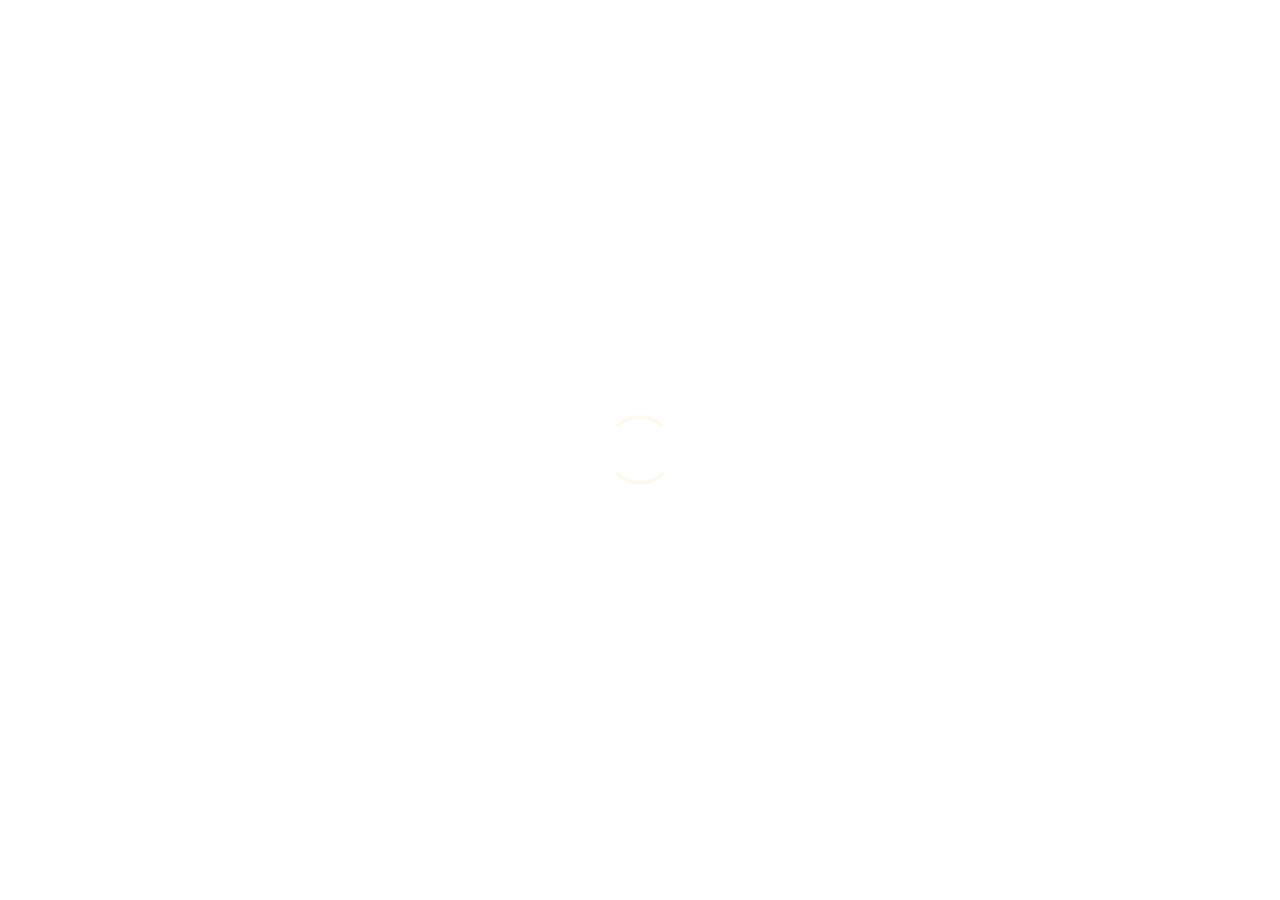
==== index.html @ d56acd65 "Update index.html" ====
<!DOCTYPE html>
<html lang="es">
   <head>
      <meta charset="utf-8" />
      <meta name="viewport" content="width=device-width, initial-scale=1, shrink-to-fit=no" />
      <title>Santiago Vanotti | Game Developer</title>
      <meta http-equiv="x-ua-compatible" content="ie=edge" />
      <meta name="robots" content="index, follow, max-image-preview:large, max-snippet:-1, max-video-preview:-1" />
      <meta name="googlebot" content="index, follow" />
      <meta name="description" content="Desarrollo aplicaciones y juegos con Unity, en Argentina." />
      <meta name="keywords" content="vanotti, developer, unity, piano trance, aomix" />
      <meta name="author" content="santiago.vanotti.com.ar" />
      <meta name="distribution" content="global" />
      <meta name="rating" content="general" />
      <meta property="og:locale" content="es-ES" />
      <!-- <meta property="og:locale:alternate" content="en_UK" /> -->
      <meta property="og:type" content="website" />
      <meta property="og:title" content="Santiago Vanotti | Game Developer" />
      <meta property="og:description" content="Desarrollo aplicaciones y juegos con Unity, desde Argentina." />
      <meta property="og:url" content="https://santiago.vanotti.com.ar/" />
      <meta property="og:site_name" content="Santiago Vanotti" />
      <meta property="og:image" content="https://santiago.vanotti.com.ar/assets/images/header/og-logo-512x512.png" />
      <meta property="og:image:alt" content="SV | Icon" />
      <meta property="og:image:width" content="512" />
      <meta property="og:image:height" content="512" />
      <meta property="og:image:type" content="image/png" />
      <meta property="twitter:title" content="Santiago Vanotti | Game Developer" />
      <meta property="twitter:description" content="Desarrollo aplicaciones y juegos con Unity, desde Argentina." />
      <meta property="twitter:image" content="https://santiago.vanotti.com.ar/assets/images/header/og-logo-512x512.png" />
      <meta name="twitter:card" content="summary_large_image" />
      <link rel="canonical" href="https://www.santiago.vanotti.com.ar/" />
      <link rel="apple-touch-icon" sizes="180x180" href="/apple-touch-icon.png" />
      <link rel="icon" type="image/png" sizes="32x32" href="/favicon-32x32.png" />
      <link rel="icon" type="image/png" sizes="16x16" href="/favicon-16x16.png" />
      <!-- <link rel="manifest" href="/site.webmanifest"> -->
      <link rel="mask-icon" href="/safari-pinned-tab.svg" color="#5bbad5" />
      <meta name="msapplication-TileColor" content="#ffffff" />
      <meta name="theme-color" content="#ffffff" />
      <!-- Google Font: Lato -->
      <link href="https://fonts.googleapis.com/css?family=Lato:400,100,100italic,300,300italic,400italic,700,700italic,900,900italic&subset=latin,latin-ext" rel="stylesheet" type="text/css" />
      <!-- FontAwesome -->
      <link rel="stylesheet" href="assets/plugins/font-awesome/css/fontawesome.min.css" />
      <link rel="stylesheet" href="assets/plugins/font-awesome/css/brands.min.css" />
      <!-- Nivo Lightbox-->
      <link rel="stylesheet" href="assets/plugins/nivo-lightbox/nivo-lightbox.css" />
      <link rel="stylesheet" href="assets/plugins/nivo-lightbox/themes/default/default.css" />
      <!-- Main CSS -->
      <link rel="stylesheet" href="assets/css/main.css" />
      <!-- Themes -->
      <link rel="stylesheet" href="assets/css/themes.light.css" />
      <!--<link rel="stylesheet" href="assets/css/themes.dark.css">-->
      <!-- Custom CSS -->
      <!--<link rel="stylesheet" href="assets/css/custom.css">-->
      <!-- jQuery -->
      <script src="assets/js/jquery.min.js"></script>
      <!-- dense.js (Retina plugin) -->
      <script src="assets/js/dense.js"></script>
      <!-- Nivo Lightbox -->
      <script src="assets/plugins/nivo-lightbox/nivo-lightbox.min.js"></script>
      <!-- ScrollReveal -->
      <script src="assets/js/scrollreveal.min.js"></script>
      <!-- Main JS -->
      <script src="assets/js/main.js"></script>
   </head>
   <body>
      <div class="c-preloader js-preloader">
         <div class="c-preloader__spinner t-preloader__spinner"></div>
      </div>
      <div class="c-main-container js-main-container">
         <!-- ################################ -->
         <!-- ############ HEADER ############ -->
         <!-- ################################ -->
         <section class="o-section o-section--header t-section t-section--header">
            <div class="c-header">
               <div class="o-section__header-bg t-section__header"></div>
               <div class="o-section__content-bg t-section__content"></div>
               <div class="o-container">
                  <div class="o-section__container">
                     <header class="o-section__header c-header__header t-section__header">
                        <div class="c-header__inner-header">
                           <div class="c-header__avatar">
                              <div class="a-header c-avatar">
                                 <!-- <img class="c-avatar__img" src="assets/images/header/avatar.png" alt=""> -->
                              </div>
                              <!-- /c-avatar -->
                           </div>
                           <!-- /c-header-avatar -->
                        </div>
                        <!-- /c-header__inner-header -->
                     </header>
                     <!-- /o-section__header -->
                     <div class="o-section__content c-header__content t-section__content">
                        <div class="c-header__inner-content">
                           <div class="c-header__top">
                              <div class="c-header__brand">
                                 <div class="c-brand">
                                    <h1 class="c-brand__title t-title">
                                       <span class="c-brand__sizer">
                                          <span class="a-header c-brand__first-word t-title__first-word">
                                          santiago vanotti
                                          </span>
                                          <span class="a-header c-brand__second-word t-title__second-word">
                                             <!-- santiago -->
                                          </span>
                                       </span>
                                    </h1>
                                    <h2 class="a-header c-brand__sub-title t-sub-title">
                                       <span class="c-brand__sizer">
                                          desarrollador de aplicaciones y videojuegos
                                          <!--<br>&amp;</br>-->
                                       </span>
                                    </h2>
                                 </div>
                                 <!-- /c-brand -->
                              </div>
                              <!-- /c-header__brand -->
                              <ul class="c-header__social-buttons c-social-buttons">
                                 <li class="a-header">
                                    <a href="https://www.instagram.com/_santiago.v/" target="_blank" class="c-social-button t-social-button">
                                    <i class="fab fa-lg fa-instagram"></i>
                                    </a>
                                 </li>
                                 <!-- <li class="a-header"> -->
                                 <!-- <a href="https://www.deviantart.com/chessdg" target="_blank" class="c-social-button  t-social-button"> -->
                                 <!-- <i class="fab  fa-lg  fa-deviantart"></i> -->
                                 <!-- </a> -->
                                 <!-- </li> -->
                                 <li class="a-header">
                                    <a href="https://discordapp.com/users/206995415294279684" target="_blank" class="c-social-button  t-social-button">
                                    <i class="fab  fa-lg  fa-discord"></i>
                                    </a>
                                 </li>
                                 <li class="a-header">
                                    <a href="https://wa.me/+5491123874528" target="_blank" class="c-social-button t-social-button">
                                    <i class="fab fa-lg fa-whatsapp"></i>
                                    </a>
                                 </li>
                              </ul>
                              <!-- /c-header__social-buttons -->
                           </div>
                           <!-- /c-header__top -->
                           <div class="c-header__contact">
                              <hr class="a-header c-header__contact-divider" />
                              <div class="o-grid">
                                 <div class="o-grid__col-md-3 o-grid__col-sm-6">
                                    <div class="a-header o-content">
                                       <div class="o-content__body">
                                          <h4>Ubicación</h4>
                                          <address>
                                             Argentina, Buenos Aires
                                          </address>
                                       </div>
                                    </div>
                                    <!-- /o-content -->
                                 </div>
                                 <!-- /o-grid__col -->
                                 <div class="o-grid__col-md-3 o-grid__col-sm-6">
                                    <div class="a-header o-content">
                                       <div class="o-content__body">
                                          <h4>Tel</h4>
                                          <p>
                                             +54-911-23874528
                                          </p>
                                       </div>
                                    </div>
                                    <!-- /o-content -->
                                 </div>
                                 <!-- /o-grid__col -->
                                 <div class="o-grid__col-md-3 o-grid__col-sm-6">
                                    <div class="a-header o-content">
                                       <div class="o-content__body">
                                          <a href="https://santiago.vanotti.com.ar" target="_blank" class="t-link-container">
                                             <h4>Web</h4>
                                             <p>
                                                <span class="t-link-container__item--blended">
                                                santiago.vanotti.com.ar
                                                </span>
                                             </p>
                                          </a>
                                          <!-- /o-link-container -->
                                       </div>
                                    </div>
                                    <!-- /o-content -->
                                 </div>
                                 <!-- /o-grid__col -->
                                 <div class="o-grid__col-md-3 o-grid__col-sm-6">
                                    <div class="a-header o-content">
                                       <div class="o-content__body">
                                          <a href="mailto:santiago@vanotti.com.ar" target="_blank" class="t-link-container">
                                             <h4>Correo</h4>
                                             <p>
                                                <span class="t-link-container__item--blended">
                                                santiago@vanotti.com.ar
                                                </span>
                                             </p>
                                          </a>
                                          <!-- /o-link-container -->
                                       </div>
                                    </div>
                                    <!-- /o-content -->
                                 </div>
                                 <!-- /o-grid__col -->
                              </div>
                              <!-- /o-grid -->
                           </div>
                           <!-- /c-header__contact -->
                        </div>
                        <!-- /c-header__inner-content -->
                     </div>
                     <!-- /o-section__content -->
                  </div>
                  <!-- /o-section__container -->
               </div>
               <!-- /o-container -->
            </div>
            <!-- /c-header -->
         </section>
         <!-- /o-section -->
         <!-- ################################ -->
         <!-- ############ INTRO ############# -->
         <!-- ################################ -->
         <section class="o-section  t-section  ">
            <div class="o-section__header-bg  t-section__header"></div>
            <div class="o-section__content-bg  t-section__content"></div>
            <div class="o-container">
               <div class="o-section__container">
                  <header class="o-section__header  t-section__header">
                     <div class="o-content">
                        <h2 class="o-section__heading">
                           SOBRE MI
                        </h2>
                        <div class="o-content__body  o-section__description">
                           <!-- What I am all about. -->
                        </div>
                     </div>
                  </header>
                  <!-- /o-section__header -->
                  <div class="o-section__content  t-section__content  ">
                     <div class="o-content">
                        <div class="c-intro">
                           <div class="o-content__body">
                              <p>
                                 Hola, soy Santiago Vanotti, un apasionado desarrollador de videojuegos y aplicaciones con sede en Buenos Aires, Argentina. Con experiencia en Unity y Photoshop, he creado y lanzado varios juegos móviles y aplicaciones VR. Mi trayectoria incluye proyectos destacados como unos juegos propios de Musica para smartphones. Además, he trabajado en desarrollos para empresas reconocidas como Carolina Herrera y Warner Bros. Mi formación en Diseño y Programación de Videojuegos en Da Vinci y UTN respalda mi habilidad para ofrecer soluciones creativas y efectivas en el desarrollo de software interactivo.
                              </p>
                           </div>
                        </div>
                     </div>
                  </div>
                  <!-- /o-section__content -->
               </div>
               <!-- /o-section__container -->
            </div>
            <!-- /o-container -->
         </section>
         <!-- /o-section -->
         <!-- /o-section -->
         <!-- ################################ -->
         <!-- ########## JUEGOS PUBLICADOS ########### -->
         <!-- ################################ -->
         <section class="o-section t-section">
            <div class="o-section__header-bg t-section__header"></div>
            <div class="o-section__content-bg t-section__content"></div>
            <div class="o-container">
               <div class="o-section__container">
                  <header class="o-section__header t-section__header">
                     <div class="o-content">
                        <h2 class="o-section__heading">
                           Juegos Publicados
                        </h2>
                        <div class="o-content__body o-section__description"></div>
                     </div>
                  </header>
                  <!-- /o-section__header -->
                  <div class="o-section__content t-section__content u-pb-0">
                     <div class="a-experience-timeline c-timeline t-border-color">
                        <div class="c-timeline__item">
                           <div class="c-timeline__point t-timeline__point t-primary-bg"></div>
                           <div class="o-content">
                              <div class="o-grid">
                                 <div class="o-grid__col-md-5">
                                    <div class="c-work__timeframe">
                                       Junio 2023
                                    </div>
                                    <h3 class="c-work__heading">
                                       PIANO TRANCE
                                    </h3>
                                    <h4 class="c-work__title">
                                       Juego mobile
                                    </h4>
                                    <div class="c-work__location">
                                       CABA - Flores.
                                    </div>
                                 </div>
                                 <div class="o-grid__col-md-7">
                                    <p>
                                       Juego rítmico 2D con música psytrance, disponible en Android. Es una versión mejorada de mi anterior juego AOMIX. Música y diseño renovados, y varias optimizaciones. Link:
                                       <a href="https://play.google.com/store/apps/details?id=com.PIANOTRANCE.PIANOTRANCE">Google Play</a>.
                                    </p>
                                 </div>
                              </div>
                           </div>
                        </div>
                        <div class="c-timeline__item">
                           <div class="c-timeline__point t-timeline__point t-primary-bg"></div>
                           <div class="o-content">
                              <div class="o-grid">
                                 <div class="o-grid__col-md-5">
                                    <div class="c-work__timeframe">
                                       Noviembre 2022
                                    </div>
                                    <h3 class="c-work__heading">
                                       AOMIX
                                    </h3>
                                    <h4 class="c-work__title">
                                       Juego mobile
                                    </h4>
                                    <div class="c-work__location">
                                       CABA - Flores.
                                    </div>
                                 </div>
                                 <div class="o-grid__col-md-7">
                                    <p>
                                       Juego rítmico 2D, con música medieval, hecho en Unity para Android. Trabajé en la idea, programacón, diseño de interfaces, web, marketing, y publicación en Google Play.
                                       Link: <a href="https://play.google.com/store/apps/details?id=com.AOMIX.AOMIX">Google Play</a>. Web: <a href="https://www.aomix.com.ar/">https://aomix.com.ar</a>.
                                    </p>
                                 </div>
                              </div>
                           </div>
                        </div>
                     </div>
                     <!-- /c-timeline -->
                  </div>
                  <!-- /o-section__content -->
               </div>
               <!-- /o-section__container -->
            </div>
            <!-- /o-container -->
         </section>
         <!-- ################################ -->
         <!-- ########## EXPERIENCE ########## -->
         <!-- ################################ -->
         <section class="o-section t-section">
            <div class="o-section__header-bg t-section__header"></div>
            <div class="o-section__content-bg t-section__content"></div>
            <div class="o-container">
               <div class="o-section__container">
                  <header class="o-section__header t-section__header">
                     <div class="o-content">
                        <h2 class="o-section__heading">
                           Experiencia
                        </h2>
                        <div class="o-content__body o-section__description"></div>
                     </div>
                  </header>
                  <!-- /o-section__header -->
                  <div class="o-section__content t-section__content u-pb-0 u-pt-0">
                     <div class="a-experience-timeline c-timeline t-border-color o-section__full-top-space">
                        <div class="c-timeline__item">
                           <div class="c-timeline__point t-timeline__point t-primary-bg"></div>
                           <div class="o-content">
                              <div class="o-grid">
                                 <div class="o-grid__col-md-5">
                                    <div class="c-work__timeframe">
                                       Diciembre 2023
                                    </div>
                                    <h3 class="c-work__heading">
                                       JUEGO 2D FREELANCE
                                    </h3>
                                    <h4 class="c-work__title">
                                       Memotest 2D para Disney
                                    </h4>
                                    <div class="c-work__location">
                                       CABA - Flores.
                                    </div>
                                 </div>
                                 <div class="o-grid__col-md-7">
                                    <p>
                                       Desarrollé para Disney, Wish, un juego de Memotest, para touchscreen, fué presentado en el shopping Abasto. Ver Gameplay completo <a href="https://www.youtube.com/watch?v=9Fo3-Jys6Jk">acá</a>.
                                    </p>
                                 </div>
                              </div>
                           </div>
                        </div>
                        <div class="c-timeline__item">
                           <div class="c-timeline__point t-timeline__point t-primary-bg"></div>
                           <div class="o-content">
                              <div class="o-grid">
                                 <div class="o-grid__col-md-5">
                                    <div class="c-work__timeframe">
                                       Septiembre 2023
                                    </div>
                                    <h3 class="c-work__heading">
                                       APP VR FREELANCE
                                    </h3>
                                    <h4 class="c-work__title">
                                       App VR para SLB
                                    </h4>
                                    <div class="c-work__location">
                                       CABA - Flores.
                                    </div>
                                 </div>
                                 <div class="o-grid__col-md-7">
                                    <p>
                                       Desarrollé para SLB, la mayor empresa del mundo de servicios a yacimientos petroleros, una app VR para Oculus Quest, consiste en una maqueta con sus maquinarias, donde se pueden ver videos de sus servicios en VR.
                                       <a href="https://www.youtube.com/watch?v=JcttfKfRYfs">Link</a> al video.
                                    </p>
                                 </div>
                              </div>
                           </div>
                        </div>
                        <div class="c-timeline__item">
                           <div class="c-timeline__point t-timeline__point t-primary-bg"></div>
                           <div class="o-content">
                              <div class="o-grid">
                                 <div class="o-grid__col-md-5">
                                    <div class="c-work__timeframe">
                                       Mayo 2023
                                    </div>
                                    <h3 class="c-work__heading">
                                       JUEGO VR FREELANCE
                                    </h3>
                                    <h4 class="c-work__title">
                                       Juego VR para Carolina Herrera
                                    </h4>
                                    <div class="c-work__location">
                                       CABA - Flores.
                                    </div>
                                 </div>
                                 <div class="o-grid__col-md-7">
                                    <p>
                                       Desarrollé para Carolina Herrera, un juego VR para Oculus Quest, en Unity, consiste en una maratón, donde se esquivan obstaculos y recolectan productos de 212.
                                       <a href="https://www.youtube.com/watch?v=ovBTQ6eleVM">Link</a> al video. La campaña fue seleccionada en las 5 mejores de la
                                       <a href="https://www.merca20.com/las-cinco-mejores-campanas-de-la-semana/">semana</a>. Ver el gameplay completo <a href="https://www.youtube.com/watch?v=wncVCpNfVeQ">acá</a>.
                                    </p>
                                 </div>
                              </div>
                           </div>
                        </div>
                        <!-- <div class="c-timeline__item"> -->
                        <!-- <div class="c-timeline__point t-timeline__point t-primary-bg"></div> -->
                        <!-- <div class="o-content"> -->
                        <!-- <div class="o-grid"> -->
                        <!-- <div class="o-grid__col-md-5"> -->
                        <!-- <div class="c-work__timeframe"> -->
                        <!-- 2019 -->
                        <!-- </div> -->
                        <!-- <h3 class="c-work__heading"> -->
                        <!-- APP VR FREELANCE -->
                        <!-- </h3> -->
                        <!-- <h4 class="c-work__title"> -->
                        <!-- App VR para el Ministerio de Educación -->
                        <!-- </h4> -->
                        <!-- <div class="c-work__location"> -->
                        <!-- Online. -->
                        <!-- </div> -->
                        <!-- </div> -->
                        <!-- <div class="o-grid__col-md-7"> -->
                        <!-- <p> -->
                        <!-- Realicé una app para la universidad Tres de Febrero y el Ministerio de Educación, se trata de una -->
                        <!-- <a href="https://babilonialiteraria.com.ar/cuentos-argentinos-en-360/">aplicación</a> VR híbrida para smartphones, que descarga y reproduce videos 360°. La aplicación fue presentada en la -->
                        <!-- Féria del Libro. -->
                        <!-- </p> -->
                        <!-- </div> -->
                        <!-- </div> -->
                        <!-- </div> -->
                        <!-- </div> -->
                        <div class="c-timeline__item">
                           <div class="c-timeline__point t-timeline__point t-primary-bg"></div>
                           <div class="o-content">
                              <div class="o-grid">
                                 <div class="o-grid__col-md-5">
                                    <div class="c-work__timeframe">
                                       2017 &ndash; 2019
                                    </div>
                                    <h3 class="c-work__heading">
                                       5SEIS
                                    </h3>
                                    <h4 class="c-work__title">
                                       Programador de apps & games
                                    </h4>
                                    <div class="c-work__location">
                                       CABA - Villa Crespo.
                                    </div>
                                 </div>
                                 <div class="o-grid__col-md-7">
                                    <p>
                                       Trabajé en tareas de desarrollo de software para Android, IOS, VR y más, combinando distintas tecnologías para proyectos interactivos con la audiencia, en eventos como Comic Con, Argentina
                                       Game Show, la Noche de los Lápices y más. También participé en la creación de la web de la empresa.
                                    </p>
                                 </div>
                              </div>
                              <!-- /o-grid -->
                           </div>
                           <!-- /o-content -->
                        </div>
                     </div>
                     <!-- /c-timeline -->
                  </div>
                  <!-- /o-section__content -->
               </div>
               <!-- /o-section__container -->
            </div>
            <!-- /o-container -->
         </section>
         <!-- /o-section -->
         <!-- ################################ -->
         <!-- ########### EDUCATION ########## -->
         <!-- ################################ -->
         <section class="o-section t-section">
            <div class="o-section__header-bg t-section__header"></div>
            <div class="o-section__content-bg t-section__content"></div>
            <div class="o-container">
               <div class="o-section__container">
                  <header class="o-section__header t-section__header">
                     <div class="o-content">
                        <h2 class="o-section__heading">
                           Educación
                        </h2>
                        <div class="o-content__body o-section__description">
                           <!-- a -->
                        </div>
                     </div>
                  </header>
                  <!-- /o-section__header -->
                  <div class="o-section__content t-section__content u-pt-0">
                     <div class="o-content">
                        <div class="a-education-timeline c-timeline t-border-color o-section__full-top-space">
                           <div class="c-timeline__end t-border-color"></div>
                           <div class="c-timeline__item">
                              <div class="c-timeline__point t-timeline__point t-primary-bg"></div>
                              <div class="o-content">
                                 <div class="o-grid">
                                    <div class="o-grid__col-md-5">
                                       <div class="c-work__timeframe">
                                          2018
                                       </div>
                                       <h3 class="c-work__heading">
                                          UTN
                                       </h3>
                                       <h4 class="c-work__title">
                                          Diseño de Videojuegos (curso)
                                       </h4>
                                       <div class="c-work__location">
                                          CABA, Balvanera
                                       </div>
                                    </div>
                                    <div class="o-grid__col-md-7">
                                       <p>
                                          Taller de desarrollo de videojuegos de 8 meses. Para el proyecto final, desarrollé en equipo un videojuego para IOS y Android.
                                       </p>
                                    </div>
                                 </div>
                                 <!-- /o-grid -->
                              </div>
                              <!-- /o-content -->
                           </div>
                           <!-- /c-timeline__item -->
                           <div class="c-timeline__item">
                              <div class="c-timeline__point t-timeline__point t-primary-bg"></div>
                              <div class="o-content">
                                 <div class="o-grid">
                                    <div class="o-grid__col-md-5">
                                       <div class="c-work__timeframe">
                                          2014 &ndash; 2016
                                       </div>
                                       <h3 class="c-work__heading">
                                          Da Vinci
                                       </h3>
                                       <h4 class="c-work__title">
                                          Diseño y Programación de Videojuegos (Carrera)
                                       </h4>
                                       <div class="c-work__location">
                                          CABA, San Cristóbal
                                       </div>
                                    </div>
                                    <div class="o-grid__col-md-7">
                                       <p>
                                          Completé los primeros 2 años en <a href="https://davinci.edu.ar">Da Vinci</a>, aquí trabajé con animación 2D y 3D, guión, manipulación de imagen y sonido, game design, programación y
                                          realidad virtual.
                                       </p>
                                    </div>
                                 </div>
                                 <!-- /o-grid -->
                              </div>
                              <!-- /o-content -->
                           </div>
                           <!-- /c-timeline__item -->
                           <div class="c-timeline__item">
                              <div class="c-timeline__point t-timeline__point t-primary-bg"></div>
                              <div class="o-content">
                                 <div class="o-grid">
                                    <div class="o-grid__col-md-5">
                                       <div class="c-work__timeframe">
                                          2012
                                       </div>
                                       <h3 class="c-work__heading">
                                          WEB
                                       </h3>
                                       <h4 class="c-work__title">
                                          Diseño y Programación web (Curso particular)
                                       </h4>
                                       <div class="c-work__location">
                                          CABA, Caballito
                                       </div>
                                    </div>
                                    <div class="o-grid__col-md-7">
                                       <p>Curso de diseño y programación web profesional de 60 horas, con el profesor <a href="https://gastonlasarte.com/">Gastón Lasarte</a>.</p>
                                    </div>
                                 </div>
                                 <!-- /o-grid -->
                              </div>
                              <!-- /o-content -->
                           </div>
                           <!-- /c-timeline__item -->
                        </div>
                        <!-- /c-timeline -->
                     </div>
                     <!-- /o-content -->
                  </div>
                  <!-- /o-section__content -->
               </div>
               <!-- /o-section__container -->
            </div>
            <!-- /o-container -->
         </section>
         <!-- ################################ -->
         <!-- ############ SKILLS ############ -->
         <!-- ################################ -->
         <section class="o-section t-section">
            <div class="o-section__header-bg t-section__header"></div>
            <div class="o-section__content-bg t-section__content"></div>
            <div class="o-container">
               <div class="o-section__container">
                  <header class="o-section__header t-section__header">
                     <div class="o-content">
                        <h2 class="o-section__heading">
                           Habilidades
                        </h2>
                        <div class="o-content__body o-section__description"></div>
                     </div>
                  </header>
                  <!-- /o-section__header -->
                  <div class="o-section__content t-section__content">
                     <div class="o-grid">
                        <div class="o-grid__col-sm-6">
                           <div class="o-content">
                              <div class="o-media o-media--block">
                                 <div class="o-media__figure">
                                    <div class="c-number t-primary-color">85<small>%</small></div>
                                 </div>
                                 <div class="o-media__body">
                                    <h3>Unity</h3>
                                 </div>
                              </div>
                              <div class="c-progress-bar o-content__body t-border-color-bg u-mt-text">
                                 <div class="a-progress-bar c-progress-bar__filler t-primary-bg" data-percent="85"></div>
                              </div>
                           </div>
                        </div>
                        <!-- /o-grid__col -->
                        <div class="o-grid__col-sm-6">
                           <div class="o-content">
                              <div class="o-media o-media--block">
                                 <div class="o-media__figure">
                                    <div class="c-number t-primary-color">85<small>%</small></div>
                                 </div>
                                 <div class="o-media__body">
                                    <h3>Photoshop</h3>
                                 </div>
                              </div>
                              <div class="c-progress-bar o-content__body t-border-color-bg u-mt-text">
                                 <div class="a-progress-bar c-progress-bar__filler t-primary-bg" data-percent="85"></div>
                              </div>
                           </div>
                        </div>
                        <!-- /o-grid__col -->
                        <div class="o-grid__col-sm-6">
                           <div class="o-content">
                              <div class="o-media o-media--block">
                                 <div class="o-media__figure">
                                    <div class="c-number t-primary-color">70<small>%</small></div>
                                 </div>
                                 <div class="o-media__body">
                                    <h3>Premiere Pro</h3>
                                 </div>
                              </div>
                              <div class="c-progress-bar o-content__body t-border-color-bg u-mt-text">
                                 <div class="a-progress-bar c-progress-bar__filler t-primary-bg" data-percent="70"></div>
                              </div>
                           </div>
                        </div>
                        <!-- /o-grid__col -->
                        <div class="o-grid__col-sm-6">
                           <div class="o-content">
                              <div class="o-media o-media--block">
                                 <div class="o-media__figure">
                                    <div class="c-number t-primary-color">80<small>%</small></div>
                                 </div>
                                 <div class="o-media__body">
                                    <h3>Illustrator</h3>
                                 </div>
                              </div>
                              <div class="c-progress-bar o-content__body t-border-color-bg u-mt-text">
                                 <div class="a-progress-bar c-progress-bar__filler t-primary-bg" data-percent="80"></div>
                              </div>
                           </div>
                        </div>
                        <!-- /o-grid__col -->
                        <div class="o-grid__col-sm-6">
                           <div class="o-content">
                              <div class="o-media o-media--block">
                                 <div class="o-media__figure">
                                    <div class="c-number t-primary-color">75<small>%</small></div>
                                 </div>
                                 <div class="o-media__body">
                                    <h3>Github</h3>
                                 </div>
                              </div>
                              <div class="c-progress-bar o-content__body t-border-color-bg u-mt-text">
                                 <div class="a-progress-bar c-progress-bar__filler t-primary-bg" data-percent="75"></div>
                              </div>
                           </div>
                        </div>
                        <div class="o-grid__col-sm-6">
                           <div class="o-content">
                              <div class="o-media o-media--block">
                                 <div class="o-media__figure">
                                    <div class="c-number t-primary-color">80<small>%</small></div>
                                 </div>
                                 <div class="o-media__body">
                                    <h3>HTML/CSS</h3>
                                 </div>
                              </div>
                              <div class="c-progress-bar o-content__body t-border-color-bg u-mt-text">
                                 <div class="a-progress-bar c-progress-bar__filler t-primary-bg" data-percent="80"></div>
                              </div>
                           </div>
                        </div>
                        <!-- /o-grid__col -->
                     </div>
                     <!-- /o-grid -->
                  </div>
                  <!-- /o-section__content -->
               </div>
               <!-- /o-section__container -->
            </div>
            <!-- /o-container -->
         </section>
         <!-- ################################ -->
         <!-- ########### PORTFOLIO ########## -->
         <!-- ################################ -->
         <section class="o-section t-section">
            <div class="o-section__header-bg t-section__header"></div>
            <div class="o-section__content-bg t-section__content"></div>
            <div class="o-container">
               <div class="o-section__container">
                  <header class="o-section__header t-section__header">
                     <div class="o-content">
                        <h2 class="o-section__heading">
                           Portfolio
                        </h2>
                        <div class="o-content__body o-section__description"></div>
                     </div>
                  </header>
                  <!-- /o-section__header -->
                  <div class="o-section__content t-section__content o-section__full-bottom-space">
                     <div class="o-grid o-grid--gallery">
                        <div class="o-grid__col-sm-6">
                           <a class="c-image-overlay t-image-overlay js-lightbox" href="assets/images/portfolio/1_full.jpg" data-lightbox-hidpi="" title="RIVERDALE Game" data-lightbox-gallery="portfolio">
                              <img src="assets/images/portfolio/1_thumb.jpg" alt="" />
                              <div class="c-image-overlay__content">
                                 <h3>
                                    RIVERDALE Game
                                 </h3>
                                 <hr class="c-image-overlay__deco-line t-image-overlay__deco-line" />
                                 <p>
                                    Juego de tipo Hidden Object, para pantallas touch screen, presentado en la Comic Con 2017 en el stand de Warner Bross.
                                 </p>
                              </div>
                           </a>
                        </div>
                        <!-- /o-grid__col -->
                        <div class="o-grid__col-sm-6">
                           <a class="c-image-overlay t-image-overlay js-lightbox" href="assets/images/portfolio/2_full.jpg" data-lightbox-hidpi="" title="EXPERTA SIMULADOR VR" data-lightbox-gallery="portfolio">
                              <img src="assets/images/portfolio/2_thumb.jpg" alt="" />
                              <div class="c-image-overlay__content">
                                 <h3>
                                    EXPERTA SIMULADOR VR
                                 </h3>
                                 <hr class="c-image-overlay__deco-line t-image-overlay__deco-line" />
                                 <p>
                                    En este proyecto trabajé en tres simuladores en Realidad Virtual, de trabajos de riesgo.
                                 </p>
                              </div>
                           </a>
                        </div>
                        <div class="o-grid__col-sm-6">
                           <a class="c-image-overlay t-image-overlay js-lightbox" href="assets/images/portfolio/3_full.jpg" data-lightbox-hidpi="" title="APP VR MINISTERIO DE EDUCACIÓN" data-lightbox-gallery="portfolio">
                              <img src="assets/images/portfolio/3_thumb.jpg" alt="" />
                              <div class="c-image-overlay__content">
                                 <h3>
                                    APP VR MINISTERIO DE EDUCACIÓN
                                 </h3>
                                 <hr class="c-image-overlay__deco-line t-image-overlay__deco-line" />
                                 <p>
                                    La aplicación la realizé para el Ministerio de Educación. Consta de varios videos educativos en 360°, se puede visualizar en VR o también en modo 2d con el gyroscopio del smartphone.
                                 </p>
                              </div>
                           </a>
                        </div>
                        <div class="o-grid__col-sm-6">
                           <a class="c-image-overlay t-image-overlay js-lightbox" href="assets/images/portfolio/4_full.jpg" data-lightbox-hidpi="" title="CANDYCRUSH MERCANTILANDINA" data-lightbox-gallery="portfolio">
                              <img src="assets/images/portfolio/4_thumb.jpg" alt="" />
                              <div class="c-image-overlay__content">
                                 <h3>
                                    CANDYCRUSH MERCANTILANDINA
                                 </h3>
                                 <hr class="c-image-overlay__deco-line t-image-overlay__deco-line" />
                                 <p>
                                    Videojuego estilo Candy Crush, con pantallas táctiles. Fue realizado para un evento de la empresa.
                                 </p>
                              </div>
                           </a>
                        </div>
                        <!-- /o-grid__col -->
                     </div>
                     <!-- /o-grid -->
                  </div>
                  <!-- /o-section__content -->
               </div>
               <!-- /o-section__container -->
            </div>
            <!-- /o-container -->
         </section>
         <!-- /o-section -->
         <!-- ################################ -->
         <!-- ############ CLIENTS ########### -->
         <!-- ################################ -->
         <section class="o-section t-section">
            <div class="o-section__header-bg t-section__header"></div>
            <div class="o-section__content-bg t-section__content"></div>
            <div class="o-container">
               <div class="o-section__container">
                  <header class="o-section__header t-section__header">
                     <div class="o-content">
                        <h2 class="o-section__heading">
                           Realicé trabajos para
                        </h2>
                        <div class="o-content__body o-section__description">
                           <!-- Realicé trabajos para: -->
                        </div>
                     </div>
                  </header>
                  <!-- /o-section__header -->
                  <div class="o-section__content t-section__content">
                     <ul class="c-clients o-content">
                        <li>
                           <a target="_blank">
                           <img src="assets/images/clients/warner.png" alt="" />
                           </a>
                        </li>
                        <li>
                           <a target="_blank">
                           <img src="assets/images/clients/mandina.png" alt="" />
                           </a>
                        </li>
                        <li>
                           <a target="_blank">
                           <img src="assets/images/clients/motorola.png" alt="" />
                           </a>
                        </li>
                        <li>
                           <a target="_blank">
                           <img src="assets/images/clients/experta.png" alt="" />
                           </a>
                        </li>
                        <li>
                           <a target="_blank">
                           <img src="assets/images/clients/5seis.png" alt="" />
                           </a>
                        </li>
                        <li>
                           <a target="_blank">
                           <img src="assets/images/clients/disney.png" alt="" />
                           </a>
                        </li>
                        <li>
                           <a target="_blank">
                           <img src="assets/images/clients/amd.png" alt="" />
                           </a>
                        </li>
                     </ul>
                     <!-- /o-float-box -->
                  </div>
                  <!-- /o-section__content -->
               </div>
               <!-- /o-section__container -->
            </div>
            <!-- /o-container -->
         </section>
         <!-- /o-section -->
         <!-- ################################ -->
         <!-- ############ FOOTER ############ -->
         <!-- ################################ -->
         <section class="o-section t-section o-section--footer">
            <div class="o-section__header-bg t-section__header"></div>
            <div class="o-section__content-bg t-section__content"></div>
            <div class="o-container">
               <div class="o-section__container">
                  <header class="o-section__header t-section__header">
                     <div class="o-content">
                        <h2 class="o-section__heading">
                           Contacto
                        </h2>
                        <!-- <div class="o-content__body  o-section__description"> -->
                        <!-- . -->
                        <!-- </div> -->
                     </div>
                  </header>
                  <!-- /o-section__header -->
                  <div class="o-section__content t-section__content">
                     <div class="c-footer__contact">
                        <div class="o-grid">
                           <div class="o-grid__col-md-3 o-grid__col-sm-6">
                              <div class="o-content">
                                 <div class="o-content__body">
                                    <h4>Ubicación</h4>
                                    <address>
                                       Argentina, Buenos Aires
                                    </address>
                                 </div>
                              </div>
                              <!-- /o-content -->
                           </div>
                           <!-- /o-grid__col -->
                           <div class="o-grid__col-md-3 o-grid__col-sm-6">
                              <div class="o-content">
                                 <div class="o-content__body">
                                    <h4>Tel</h4>
                                    <p>
                                       +54-911-23874528
                                    </p>
                                 </div>
                              </div>
                              <!-- /o-content -->
                           </div>
                           <!-- /o-grid__col -->
                           <div class="o-grid__col-md-3 o-grid__col-sm-6">
                              <div class="o-content">
                                 <div class="o-content__body">
                                    <a href="https://santiago.vanotti.com.ar" target="_blank" class="t-link-container">
                                       <h4>Web</h4>
                                       <p>
                                          <span class="t-link-container__item--blended">
                                          santiago.vanotti.com.ar
                                          </span>
                                       </p>
                                    </a>
                                    <!-- /o-link-container -->
                                 </div>
                              </div>
                              <!-- /o-content -->
                           </div>
                           <!-- /o-grid__col -->
                           <div class="o-grid__col-md-3 o-grid__col-sm-6">
                              <div class="o-content">
                                 <div class="o-content__body">
                                    <a href="mailto:santiago@vanotti.com.ar" target="_blank" class="t-link-container">
                                       <h4>Correo</h4>
                                       <p>
                                          <span class="t-link-container__item--blended">
                                          santiago@vanotti.com.ar
                                          </span>
                                       </p>
                                    </a>
                                    <!-- /o-link-container -->
                                 </div>
                              </div>
                              <!-- /o-content -->
                           </div>
                           <!-- /o-grid__col -->
                        </div>
                        <!-- /o-grid -->
                     </div>
                     <!-- /c-footer__contact -->
                     <hr class="c-footer__contact-divider" />
                     <div class="o-content">
                        <div class="c-footer__bottom">
                           <!-- <div class="c-footer__brand"> -->
                           <!-- <div class="c-brand"> -->
                           <!-- <div class="o-content__body"> -->
                           <!-- <h1 class="c-brand__title  t-title"> -->
                           <!-- <span class="c-brand__sizer  c-brand__sizer--sm"> -->
                           <!-- <span class="a-footer  c-brand__first-word  t-title__first-word"> -->
                           <!-- santiago vanotti -->
                           <!-- </span> -->
                           <!-- </span> -->
                           <!-- </h1> -->
                           <!-- </div> -->
                           <!-- </div> -->
                           <!-- </div> -->
                           <!-- /c-footer__brand -->
                           <!-- <ul class="c-header__social-buttons  c-social-buttons"> -->
                           <!-- <li class="a-header"> -->
                           <!-- <a href="https://www.instagram.com/_santiago.v/" target="_blank" class="c-social-button  t-social-button"> -->
                           <!-- <i class="fab  fa-lg  fa-instagram"></i> -->
                           <!-- </a> -->
                           <!-- </li> -->
                           <!-- <li class="a-header"> -->
                           <!-- <a href="https://www.deviantart.com/chessdg" target="_blank" class="c-social-button  t-social-button"> -->
                           <!-- <i class="fab  fa-lg  fa-deviantart"></i> -->
                           <!-- </a> -->
                           <!-- </li> -->
                           <!-- <li class="a-header"> -->
                           <!-- <a href="https://discordapp.com/users/chess#3418" target="_blank" class="c-social-button  t-social-button"> -->
                           <!-- <i class="fab  fa-lg  fa-discord"></i> -->
                           <!-- </a> -->
                           <!-- </li> -->
                           <!-- <li class="a-header"> -->
                           <!-- <a href="https://wa.me/+5491123874528" target="_blank" class="c-social-button  t-social-button"> -->
                           <!-- <i class="fab  fa-lg  fa-whatsapp"></i> -->
                           <!-- </a> -->
                           <!-- </li> -->
                           <!-- </ul> -->
                           <!-- /c-footer__social-buttons -->
                        </div>
                        <!-- /c-footer__bottom -->
                     </div>
                     <!-- /o-content -->
                  </div>
                  <!-- /o-section__content -->
               </div>
               <!-- /o-section__container -->
            </div>
            <!-- /o-container -->
         </section>
         <!-- /o-section -->
      </div>
      <!-- /c-main-container -->
   </body>
</html>
---- assets/plugins/font-awesome/css/brands.min.css ----
/*!
 * Font Awesome Free 5.9.0 by @fontawesome - https://fontawesome.com
 * License - https://fontawesome.com/license/free (Icons: CC BY 4.0, Fonts: SIL OFL 1.1, Code: MIT License)
 */
@font-face{font-family:"Font Awesome 5 Brands";font-style:normal;font-weight:normal;font-display:auto;src:url(../webfonts/fa-brands-400.eot);src:url(../webfonts/fa-brands-400.eot?#iefix) format("embedded-opentype"),url(../webfonts/fa-brands-400.woff2) format("woff2"),url(../webfonts/fa-brands-400.woff) format("woff"),url(../webfonts/fa-brands-400.ttf) format("truetype"),url(../webfonts/fa-brands-400.svg#fontawesome) format("svg")}.fab{font-family:"Font Awesome 5 Brands"}
---- assets/plugins/nivo-lightbox/themes/default/default.css ----
/*
 * Nivo Lightbox Default Theme v1.0
 * http://dev7studios.com/nivo-lightbox
 *
 * Copyright 2013, Dev7studios
 * Free to use and abuse under the MIT license.
 * http://www.opensource.org/licenses/mit-license.php
 */
 
.nivo-lightbox-theme-default.nivo-lightbox-overlay { 
	background: #666;
	background: rgba(0,0,0,0.6); 
}
.nivo-lightbox-theme-default .nivo-lightbox-content.nivo-lightbox-loading { background: url(loading.gif) no-repeat 50% 50%; }

.nivo-lightbox-theme-default .nivo-lightbox-nav {
	top: 10%;
	width: 8%;
	height: 80%;
	text-indent: -9999px;
	background-repeat: no-repeat;
	background-position: 50% 50%;
	opacity: 0.5;
}
.nivo-lightbox-theme-default .nivo-lightbox-nav:hover { 
	opacity: 1; 
	background-color: rgba(0,0,0,0.5);
}
.nivo-lightbox-theme-default .nivo-lightbox-prev { 
	background-image: url(prev.png); 
	border-radius: 0 3px 3px 0;
}
.nivo-lightbox-theme-default .nivo-lightbox-next { 
	background-image: url(next.png); 
	border-radius: 3px 0 0 3px;
}

.nivo-lightbox-theme-default .nivo-lightbox-close {
	display: block;
	background: url(close.png) no-repeat 5px 5px;
	width: 16px;
	height: 16px;
	text-indent: -9999px;
	padding: 5px;
	opacity: 0.5;
}
.nivo-lightbox-theme-default .nivo-lightbox-close:hover { opacity: 1; }

.nivo-lightbox-theme-default .nivo-lightbox-title-wrap { bottom: -7%; }
.nivo-lightbox-theme-default .nivo-lightbox-title {
	font: 14px/20px 'Helvetica Neue', Helvetica, Arial, sans-serif;
	font-style: normal;
	font-weight: normal;
	background: #000;
	color: #fff;
	padding: 7px 15px;
	border-radius: 30px;
}

.nivo-lightbox-theme-default .nivo-lightbox-image img {
	background: #fff;
	-webkit-box-shadow: 0px 1px 1px rgba(0,0,0,0.4);
	   -moz-box-shadow: 0px 1px 1px rgba(0,0,0,0.4);
	        box-shadow: 0px 1px 1px rgba(0,0,0,0.4);
}
.nivo-lightbox-theme-default .nivo-lightbox-ajax,
.nivo-lightbox-theme-default .nivo-lightbox-inline {
	background: #fff;
	padding: 40px;
	-webkit-box-shadow: 0px 1px 1px rgba(0,0,0,0.4);
	   -moz-box-shadow: 0px 1px 1px rgba(0,0,0,0.4);
	        box-shadow: 0px 1px 1px rgba(0,0,0,0.4);
}

@media (-webkit-min-device-pixel-ratio: 1.3),
       (-o-min-device-pixel-ratio: 2.6/2),
       (min--moz-device-pixel-ratio: 1.3),
       (min-device-pixel-ratio: 1.3),
       (min-resolution: 1.3dppx) {

	.nivo-lightbox-theme-default .nivo-lightbox-content.nivo-lightbox-loading { 
		background-image: url(loading@2x.gif); 
		background-size: 32px 32px;
	}
	.nivo-lightbox-theme-default .nivo-lightbox-prev { 
		background-image: url(prev@2x.png); 
		background-size: 48px 48px;
	}
	.nivo-lightbox-theme-default .nivo-lightbox-next { 
		background-image: url(next@2x.png); 
		background-size: 48px 48px;
	}
	.nivo-lightbox-theme-default .nivo-lightbox-close { 
		background-image: url(close@2x.png); 
		background-size: 16px 16px;
	}
	
}
---- assets/css/main.css ----
@charset "UTF-8";
/*! normalize.css v3.0.3 | MIT License | github.com/necolas/normalize.css */
/**
 * 1. Set default font family to sans-serif.
 * 2. Prevent iOS and IE text size adjust after device orientation change,
 *    without disabling user zoom.
 */
html {
  font-family: sans-serif;
  /* 1 */
  -ms-text-size-adjust: 100%;
  /* 2 */
  -webkit-text-size-adjust: 100%;
  /* 2 */
}

/**
 * Remove default margin.
 */
body {
  margin: 0;
}

/* HTML5 display definitions
   ========================================================================== */
/**
 * Correct `block` display not defined for any HTML5 element in IE 8/9.
 * Correct `block` display not defined for `details` or `summary` in IE 10/11
 * and Firefox.
 * Correct `block` display not defined for `main` in IE 11.
 */
article,
aside,
details,
figcaption,
figure,
footer,
header,
main,
menu,
nav,
section,
summary {
  display: block;
}

/**
 * 1. Correct `inline-block` display not defined in IE 8/9.
 * 2. Normalize vertical alignment of `progress` in Chrome, Firefox, and Opera.
 */
audio,
canvas,
progress,
video {
  display: inline-block;
  /* 1 */
  vertical-align: baseline;
  /* 2 */
}

/**
 * Prevent modern browsers from displaying `audio` without controls.
 * Remove excess height in iOS 5 devices.
 */
audio:not([controls]) {
  display: none;
  height: 0;
}

/**
 * Address `[hidden]` styling not present in IE 8/9/10.
 * Hide the `template` element in IE 8/9/10/11, Safari, and Firefox < 22.
 */
[hidden],
template {
  display: none;
}

/* Links
   ========================================================================== */
/**
 * Remove the gray background color from active links in IE 10.
 */
a {
  background-color: transparent;
}

/**
 * Improve readability of focused elements when they are also in an
 * active/hover state.
 */
a:active,
a:hover {
  outline: 0;
}

/* Text-level semantics
   ========================================================================== */
/**
 * Address styling not present in IE 8/9/10/11, Safari, and Chrome.
 */
abbr[title] {
  border-bottom: 1px dotted;
}

/**
 * Address style set to `bolder` in Firefox 4+, Safari, and Chrome.
 */
b,
strong {
  font-weight: bold;
}

/**
 * Address styling not present in Safari and Chrome.
 */
dfn {
  font-style: italic;
}

/**
 * Address variable `h1` font-size and margin within `section` and `article`
 * contexts in Firefox 4+, Safari, and Chrome.
 */
h1 {
  font-size: 2em;
  margin: 0.67em 0;
}

/**
 * Address styling not present in IE 8/9.
 */
mark {
  background: #ff0;
  color: #000;
}

/**
 * Address inconsistent and variable font size in all browsers.
 */
small {
  font-size: 80%;
}

/**
 * Prevent `sub` and `sup` affecting `line-height` in all browsers.
 */
sub,
sup {
  font-size: 75%;
  line-height: 0;
  position: relative;
  vertical-align: baseline;
}

sup {
  top: -0.5em;
}

sub {
  bottom: -0.25em;
}

/* Embedded content
   ========================================================================== */
/**
 * Remove border when inside `a` element in IE 8/9/10.
 */
img {
  border: 0;
}

/**
 * Correct overflow not hidden in IE 9/10/11.
 */
svg:not(:root) {
  overflow: hidden;
}

/* Grouping content
   ========================================================================== */
/**
 * Address margin not present in IE 8/9 and Safari.
 */
figure {
  margin: 1em 40px;
}

/**
 * Address differences between Firefox and other browsers.
 */
hr {
  box-sizing: content-box;
  height: 0;
}

/**
 * Contain overflow in all browsers.
 */
pre {
  overflow: auto;
}

/**
 * Address odd `em`-unit font size rendering in all browsers.
 */
code,
kbd,
pre,
samp {
  font-family: monospace, monospace;
  font-size: 1em;
}

/* Forms
   ========================================================================== */
/**
 * Known limitation: by default, Chrome and Safari on OS X allow very limited
 * styling of `select`, unless a `border` property is set.
 */
/**
 * 1. Correct color not being inherited.
 *    Known issue: affects color of disabled elements.
 * 2. Correct font properties not being inherited.
 * 3. Address margins set differently in Firefox 4+, Safari, and Chrome.
 */
button,
input,
optgroup,
select,
textarea {
  color: inherit;
  /* 1 */
  font: inherit;
  /* 2 */
  margin: 0;
  /* 3 */
}

/**
 * Address `overflow` set to `hidden` in IE 8/9/10/11.
 */
button {
  overflow: visible;
}

/**
 * Address inconsistent `text-transform` inheritance for `button` and `select`.
 * All other form control elements do not inherit `text-transform` values.
 * Correct `button` style inheritance in Firefox, IE 8/9/10/11, and Opera.
 * Correct `select` style inheritance in Firefox.
 */
button,
select {
  text-transform: none;
}

/**
 * 1. Avoid the WebKit bug in Android 4.0.* where (2) destroys native `audio`
 *    and `video` controls.
 * 2. Correct inability to style clickable `input` types in iOS.
 * 3. Improve usability and consistency of cursor style between image-type
 *    `input` and others.
 */
button,
html input[type="button"],
input[type="reset"],
input[type="submit"] {
  -webkit-appearance: button;
  /* 2 */
  cursor: pointer;
  /* 3 */
}

/**
 * Re-set default cursor for disabled elements.
 */
button[disabled],
html input[disabled] {
  cursor: default;
}

/**
 * Remove inner padding and border in Firefox 4+.
 */
button::-moz-focus-inner,
input::-moz-focus-inner {
  border: 0;
  padding: 0;
}

/**
 * Address Firefox 4+ setting `line-height` on `input` using `!important` in
 * the UA stylesheet.
 */
input {
  line-height: normal;
}

/**
 * It's recommended that you don't attempt to style these elements.
 * Firefox's implementation doesn't respect box-sizing, padding, or width.
 *
 * 1. Address box sizing set to `content-box` in IE 8/9/10.
 * 2. Remove excess padding in IE 8/9/10.
 */
input[type="checkbox"],
input[type="radio"] {
  box-sizing: border-box;
  /* 1 */
  padding: 0;
  /* 2 */
}

/**
 * Fix the cursor style for Chrome's increment/decrement buttons. For certain
 * `font-size` values of the `input`, it causes the cursor style of the
 * decrement button to change from `default` to `text`.
 */
input[type="number"]::-webkit-inner-spin-button,
input[type="number"]::-webkit-outer-spin-button {
  height: auto;
}

/**
 * 1. Address `appearance` set to `searchfield` in Safari and Chrome.
 * 2. Address `box-sizing` set to `border-box` in Safari and Chrome.
 */
input[type="search"] {
  -webkit-appearance: textfield;
  /* 1 */
  box-sizing: content-box;
  /* 2 */
}

/**
 * Remove inner padding and search cancel button in Safari and Chrome on OS X.
 * Safari (but not Chrome) clips the cancel button when the search input has
 * padding (and `textfield` appearance).
 */
input[type="search"]::-webkit-search-cancel-button,
input[type="search"]::-webkit-search-decoration {
  -webkit-appearance: none;
}

/**
 * Define consistent border, margin, and padding.
 */
fieldset {
  border: 1px solid #c0c0c0;
  margin: 0 2px;
  padding: 0.35em 0.625em 0.75em;
}

/**
 * 1. Correct `color` not being inherited in IE 8/9/10/11.
 * 2. Remove padding so people aren't caught out if they zero out fieldsets.
 */
legend {
  border: 0;
  /* 1 */
  padding: 0;
  /* 2 */
}

/**
 * Remove default vertical scrollbar in IE 8/9/10/11.
 */
textarea {
  overflow: auto;
}

/**
 * Don't inherit the `font-weight` (applied by a rule above).
 * NOTE: the default cannot safely be changed in Chrome and Safari on OS X.
 */
optgroup {
  font-weight: bold;
}

/* Tables
   ========================================================================== */
/**
 * Remove most spacing between table cells.
 */
table {
  border-collapse: collapse;
  border-spacing: 0;
}

td,
th {
  padding: 0;
}

body,
h1, h2, h3, h4, h5, h6,
p,
blockquote,
pre,
dl, dd,
ol, ul,
form, fieldset, legend,
figure,
table, th, td, caption,
hr {
  margin: 0;
  padding: 0;
}

abbr[title],
dfn[title] {
  cursor: help;
}

address {
  font-style: normal;
}

ol ol,
ul ul,
ol ul,
ul ol {
  margin-bottom: 0;
}

img {
  font-style: italic;
  vertical-align: middle;
}

label {
  display: inline-block;
}

input,
button,
select,
textarea {
  line-height: inherit;
  border-radius: 0;
}

textarea {
  resize: vertical;
}

fieldset {
  min-width: 0;
  border: 0;
}

legend {
  display: block;
  width: 100%;
  line-height: inherit;
}

input[type="search"] {
  box-sizing: inherit;
  -webkit-appearance: none;
}

html {
  box-sizing: border-box;
}

*,
*::before,
*::after {
  box-sizing: inherit;
}

h1, h2, h3, h4, h5, h6,
p,
ul, ol,
dl,
blockquote,
address,
hr,
table,
fieldset,
figure,
pre,
.c-progress-bar {
  margin-bottom: 0.55rem;
}

html {
  font-size: 14px;
  min-height: 100%;
  -webkit-text-size-adjust: 100%;
  -ms-text-size-adjust: 100%;
  -moz-osx-font-smoothing: grayscale;
  -webkit-font-smoothing: antialiased;
}

body {
  font-size: 1rem;
  font-family: Lato, "Helvetica Neue", Helvetica, Arial, sans-serif;
  line-height: 1.75;
  color: #333;
  background: #fff;
}

html,
body {
  height: 100%;
}

body {
  font-weight: 400;
  -webkit-font-smoothing: subpixel-antialiased;
}

h1,
h2,
h3, .c-number,
h4,
h5,
h6 {
  font-family: Lato, "Helvetica Neue", Helvetica, Arial, sans-serif;
  font-weight: 600;
}

h1 small,
h2 small,
h3 small, .c-number small,
h4 small,
h5 small,
h6 small {
  font-weight: 400;
  font-size: .7em;
}

h2,
h3, .c-number {
  font-size: 1.2rem;
  line-height: 1.45;
  text-transform: uppercase;
}

a {
  text-decoration: none;
}

hr {
  height: 2px;
  color: #ccc;
  background: #ccc;
  font-size: 0;
  border: 0;
}

ul,
ol,
dd {
  margin-left: 3.5rem;
  padding: 0;
}

[dir=rtl] ul, [dir=rtl]
ol, [dir=rtl]
dd {
  margin-right: 3.5rem;
}

img {
  max-width: 100%;
}

img[width],
img[height] {
  max-width: none;
}

.o-list-bare,
.c-social-buttons,
.c-clients {
  margin-left: 0;
  padding: 0;
  list-style: none;
}

[dir=rtl] .o-list-bare,
[dir=rtl] .c-social-buttons,
[dir=rtl] .c-clients {
  margin-right: 0;
}

.o-list-inline {
  margin-left: 0;
  padding: 0;
  list-style: none;
}

.o-list-inline > li {
  display: inline-block;
}

[dir=rtl] .o-list-inline {
  margin-right: 0;
}

.o-media {
  display: -ms-flexbox;
  display: flex;
  -ms-flex-align: start;
      align-items: flex-start;
}

.o-media__figure {
  margin-right: 1rem;
}

.o-media__body {
  -ms-flex: 1;
      flex: 1;
}

.o-media__body,
.o-media__body :last-child {
  margin-bottom: 0;
}

.o-media--reverse > .o-media__figure {
  -ms-flex-order: 1;
      order: 1;
  margin-left: 1rem;
  margin-right: 0;
}

.o-media--flush > .o-media__figure {
  margin-left: 0;
  margin-right: 0;
}

.o-media--block > .o-media__figure {
  margin-left: 0;
  margin-right: 0;
  width: 2.8rem;
}
.o-media--block > .o-media__figure2 {
  margin-left: 0;
  margin-right: 0;
  width: 3.8rem;
}
.o-container {
  max-width: 1276px;
  margin: 0 auto;
}

.o-content {
  padding-bottom: 1.75rem;
}

.o-content__body,
.o-content__body :last-child {
  margin-bottom: 0;
}

@media (min-width: 760px) {
  .o-content {
    padding-bottom: 1.75rem;
  }
}

@media (min-width: 1200px) {
  .o-content {
    padding-bottom: 2.7125rem;
  }
}

.o-grid {
  display: -ms-flexbox;
  display: flex;
  -ms-flex-flow: row wrap;
      flex-flow: row wrap;
  margin-right: -3.5rem;
  position: relative;
}

.o-grid--gallery {
  margin-right: -1.75rem;
  margin-bottom: -1.75rem;
}

.o-grid--gallery [class*="o-grid__col"] {
  padding-right: 1.75rem;
  margin-bottom: 1.75rem;
}

[class*="o-grid__col"] {
  width: 100%;
  padding-right: 3.5rem;
  margin-bottom: 0;
}

.o-grid__col-xs-1 {
  -ms-flex: 0 0 auto;
      flex: 0 0 auto;
  width: calc(99.999999% * 0.08333);
}

.o-grid__col-xs-1:nth-child(1n){
  margin-right: 0;
  margin-left: 0;
}

.o-grid__col-xs-1:last-child{
  margin-right: 0;
}

.o-grid__col-xs-1:nth-child(0n){
  margin-right: 0;
  margin-left: auto;
}

.o-grid__col-xs-2 {
  -ms-flex: 0 0 auto;
      flex: 0 0 auto;
  width: calc(99.999999% * 0.16667);
}

.o-grid__col-xs-2:nth-child(1n){
  margin-right: 0;
  margin-left: 0;
}

.o-grid__col-xs-2:last-child{
  margin-right: 0;
}

.o-grid__col-xs-2:nth-child(0n){
  margin-right: 0;
  margin-left: auto;
}

.o-grid__col-xs-3 {
  -ms-flex: 0 0 auto;
      flex: 0 0 auto;
  width: calc(99.999999% * 0.25);
}

.o-grid__col-xs-3:nth-child(1n){
  margin-right: 0;
  margin-left: 0;
}

.o-grid__col-xs-3:last-child{
  margin-right: 0;
}

.o-grid__col-xs-3:nth-child(0n){
  margin-right: 0;
  margin-left: auto;
}

.o-grid__col-xs-4 {
  -ms-flex: 0 0 auto;
      flex: 0 0 auto;
  width: calc(99.999999% * 0.33333);
}

.o-grid__col-xs-4:nth-child(1n){
  margin-right: 0;
  margin-left: 0;
}

.o-grid__col-xs-4:last-child{
  margin-right: 0;
}

.o-grid__col-xs-4:nth-child(0n){
  margin-right: 0;
  margin-left: auto;
}

.o-grid__col-xs-5 {
  -ms-flex: 0 0 auto;
      flex: 0 0 auto;
  width: calc(99.999999% * 0.41667);
}

.o-grid__col-xs-5:nth-child(1n){
  margin-right: 0;
  margin-left: 0;
}

.o-grid__col-xs-5:last-child{
  margin-right: 0;
}

.o-grid__col-xs-5:nth-child(0n){
  margin-right: 0;
  margin-left: auto;
}

.o-grid__col-xs-6 {
  -ms-flex: 0 0 auto;
      flex: 0 0 auto;
  width: calc(99.999999% * 0.5);
}

.o-grid__col-xs-6:nth-child(1n){
  margin-right: 0;
  margin-left: 0;
}

.o-grid__col-xs-6:last-child{
  margin-right: 0;
}

.o-grid__col-xs-6:nth-child(0n){
  margin-right: 0;
  margin-left: auto;
}

.o-grid__col-xs-7 {
  -ms-flex: 0 0 auto;
      flex: 0 0 auto;
  width: calc(99.999999% * 0.58333);
}

.o-grid__col-xs-7:nth-child(1n){
  margin-right: 0;
  margin-left: 0;
}

.o-grid__col-xs-7:last-child{
  margin-right: 0;
}

.o-grid__col-xs-7:nth-child(0n){
  margin-right: 0;
  margin-left: auto;
}

.o-grid__col-xs-8 {
  -ms-flex: 0 0 auto;
      flex: 0 0 auto;
  width: calc(99.999999% * 0.66667);
}

.o-grid__col-xs-8:nth-child(1n){
  margin-right: 0;
  margin-left: 0;
}

.o-grid__col-xs-8:last-child{
  margin-right: 0;
}

.o-grid__col-xs-8:nth-child(0n){
  margin-right: 0;
  margin-left: auto;
}

.o-grid__col-xs-9 {
  -ms-flex: 0 0 auto;
      flex: 0 0 auto;
  width: calc(99.999999% * 0.75);
}

.o-grid__col-xs-9:nth-child(1n){
  margin-right: 0;
  margin-left: 0;
}

.o-grid__col-xs-9:last-child{
  margin-right: 0;
}

.o-grid__col-xs-9:nth-child(0n){
  margin-right: 0;
  margin-left: auto;
}

.o-grid__col-xs-10 {
  -ms-flex: 0 0 auto;
      flex: 0 0 auto;
  width: calc(99.999999% * 0.83333);
}

.o-grid__col-xs-10:nth-child(1n){
  margin-right: 0;
  margin-left: 0;
}

.o-grid__col-xs-10:last-child{
  margin-right: 0;
}

.o-grid__col-xs-10:nth-child(0n){
  margin-right: 0;
  margin-left: auto;
}

.o-grid__col-xs-11 {
  -ms-flex: 0 0 auto;
      flex: 0 0 auto;
  width: calc(99.999999% * 0.91667);
}

.o-grid__col-xs-11:nth-child(1n){
  margin-right: 0;
  margin-left: 0;
}

.o-grid__col-xs-11:last-child{
  margin-right: 0;
}

.o-grid__col-xs-11:nth-child(0n){
  margin-right: 0;
  margin-left: auto;
}

.o-grid__col-xs-12 {
  -ms-flex: 0 0 auto;
      flex: 0 0 auto;
  width: calc(99.999999% * 1);
}

.o-grid__col-xs-12:nth-child(1n){
  margin-right: 0;
  margin-left: 0;
}

.o-grid__col-xs-12:last-child{
  margin-right: 0;
}

.o-grid__col-xs-12:nth-child(0n){
  margin-right: 0;
  margin-left: auto;
}

@media (min-width: 600px) {
  .o-grid__col-sm-1 {
    -ms-flex: 0 0 auto;
        flex: 0 0 auto;
    width: calc(99.999999% * 0.08333);
  }
  .o-grid__col-sm-1:nth-child(1n){
    margin-right: 0;
    margin-left: 0;
  }
  .o-grid__col-sm-1:last-child{
    margin-right: 0;
  }
  .o-grid__col-sm-1:nth-child(0n){
    margin-right: 0;
    margin-left: auto;
  }
  .o-grid__col-sm-2 {
    -ms-flex: 0 0 auto;
        flex: 0 0 auto;
    width: calc(99.999999% * 0.16667);
  }
  .o-grid__col-sm-2:nth-child(1n){
    margin-right: 0;
    margin-left: 0;
  }
  .o-grid__col-sm-2:last-child{
    margin-right: 0;
  }
  .o-grid__col-sm-2:nth-child(0n){
    margin-right: 0;
    margin-left: auto;
  }
  .o-grid__col-sm-3 {
    -ms-flex: 0 0 auto;
        flex: 0 0 auto;
    width: calc(99.999999% * 0.25);
  }
  .o-grid__col-sm-3:nth-child(1n){
    margin-right: 0;
    margin-left: 0;
  }
  .o-grid__col-sm-3:last-child{
    margin-right: 0;
  }
  .o-grid__col-sm-3:nth-child(0n){
    margin-right: 0;
    margin-left: auto;
  }
  .o-grid__col-sm-4 {
    -ms-flex: 0 0 auto;
        flex: 0 0 auto;
    width: calc(99.999999% * 0.33333);
  }
  .o-grid__col-sm-4:nth-child(1n){
    margin-right: 0;
    margin-left: 0;
  }
  .o-grid__col-sm-4:last-child{
    margin-right: 0;
  }
  .o-grid__col-sm-4:nth-child(0n){
    margin-right: 0;
    margin-left: auto;
  }
  .o-grid__col-sm-5 {
    -ms-flex: 0 0 auto;
        flex: 0 0 auto;
    width: calc(99.999999% * 0.41667);
  }
  .o-grid__col-sm-5:nth-child(1n){
    margin-right: 0;
    margin-left: 0;
  }
  .o-grid__col-sm-5:last-child{
    margin-right: 0;
  }
  .o-grid__col-sm-5:nth-child(0n){
    margin-right: 0;
    margin-left: auto;
  }
  .o-grid__col-sm-6 {
    -ms-flex: 0 0 auto;
        flex: 0 0 auto;
    width: calc(99.999999% * 0.5);
  }
  .o-grid__col-sm-6:nth-child(1n){
    margin-right: 0;
    margin-left: 0;
  }
  .o-grid__col-sm-6:last-child{
    margin-right: 0;
  }
  .o-grid__col-sm-6:nth-child(0n){
    margin-right: 0;
    margin-left: auto;
  }
  .o-grid__col-sm-7 {
    -ms-flex: 0 0 auto;
        flex: 0 0 auto;
    width: calc(99.999999% * 0.58333);
  }
  .o-grid__col-sm-7:nth-child(1n){
    margin-right: 0;
    margin-left: 0;
  }
  .o-grid__col-sm-7:last-child{
    margin-right: 0;
  }
  .o-grid__col-sm-7:nth-child(0n){
    margin-right: 0;
    margin-left: auto;
  }
  .o-grid__col-sm-8 {
    -ms-flex: 0 0 auto;
        flex: 0 0 auto;
    width: calc(99.999999% * 0.66667);
  }
  .o-grid__col-sm-8:nth-child(1n){
    margin-right: 0;
    margin-left: 0;
  }
  .o-grid__col-sm-8:last-child{
    margin-right: 0;
  }
  .o-grid__col-sm-8:nth-child(0n){
    margin-right: 0;
    margin-left: auto;
  }
  .o-grid__col-sm-9 {
    -ms-flex: 0 0 auto;
        flex: 0 0 auto;
    width: calc(99.999999% * 0.75);
  }
  .o-grid__col-sm-9:nth-child(1n){
    margin-right: 0;
    margin-left: 0;
  }
  .o-grid__col-sm-9:last-child{
    margin-right: 0;
  }
  .o-grid__col-sm-9:nth-child(0n){
    margin-right: 0;
    margin-left: auto;
  }
  .o-grid__col-sm-10 {
    -ms-flex: 0 0 auto;
        flex: 0 0 auto;
    width: calc(99.999999% * 0.83333);
  }
  .o-grid__col-sm-10:nth-child(1n){
    margin-right: 0;
    margin-left: 0;
  }
  .o-grid__col-sm-10:last-child{
    margin-right: 0;
  }
  .o-grid__col-sm-10:nth-child(0n){
    margin-right: 0;
    margin-left: auto;
  }
  .o-grid__col-sm-11 {
    -ms-flex: 0 0 auto;
        flex: 0 0 auto;
    width: calc(99.999999% * 0.91667);
  }
  .o-grid__col-sm-11:nth-child(1n){
    margin-right: 0;
    margin-left: 0;
  }
  .o-grid__col-sm-11:last-child{
    margin-right: 0;
  }
  .o-grid__col-sm-11:nth-child(0n){
    margin-right: 0;
    margin-left: auto;
  }
  .o-grid__col-sm-12 {
    -ms-flex: 0 0 auto;
        flex: 0 0 auto;
    width: calc(99.999999% * 1);
  }
  .o-grid__col-sm-12:nth-child(1n){
    margin-right: 0;
    margin-left: 0;
  }
  .o-grid__col-sm-12:last-child{
    margin-right: 0;
  }
  .o-grid__col-sm-12:nth-child(0n){
    margin-right: 0;
    margin-left: auto;
  }
}

@media (min-width: 760px) {
  .o-grid__col-md-1 {
    -ms-flex: 0 0 auto;
        flex: 0 0 auto;
    width: calc(99.999999% * 0.08333);
  }
  .o-grid__col-md-1:nth-child(1n){
    margin-right: 0;
    margin-left: 0;
  }
  .o-grid__col-md-1:last-child{
    margin-right: 0;
  }
  .o-grid__col-md-1:nth-child(0n){
    margin-right: 0;
    margin-left: auto;
  }
  .o-grid__col-md-2 {
    -ms-flex: 0 0 auto;
        flex: 0 0 auto;
    width: calc(99.999999% * 0.16667);
  }
  .o-grid__col-md-2:nth-child(1n){
    margin-right: 0;
    margin-left: 0;
  }
  .o-grid__col-md-2:last-child{
    margin-right: 0;
  }
  .o-grid__col-md-2:nth-child(0n){
    margin-right: 0;
    margin-left: auto;
  }
  .o-grid__col-md-3 {
    -ms-flex: 0 0 auto;
        flex: 0 0 auto;
    width: calc(99.999999% * 0.25);
  }
  .o-grid__col-md-3:nth-child(1n){
    margin-right: 0;
    margin-left: 0;
  }
  .o-grid__col-md-3:last-child{
    margin-right: 0;
  }
  .o-grid__col-md-3:nth-child(0n){
    margin-right: 0;
    margin-left: auto;
  }
  .o-grid__col-md-4 {
    -ms-flex: 0 0 auto;
        flex: 0 0 auto;
    width: calc(99.999999% * 0.33333);
  }
  .o-grid__col-md-4:nth-child(1n){
    margin-right: 0;
    margin-left: 0;
  }
  .o-grid__col-md-4:last-child{
    margin-right: 0;
  }
  .o-grid__col-md-4:nth-child(0n){
    margin-right: 0;
    margin-left: auto;
  }
  .o-grid__col-md-5 {
    -ms-flex: 0 0 auto;
        flex: 0 0 auto;
    width: calc(99.999999% * 0.41667);
  }
  .o-grid__col-md-5:nth-child(1n){
    margin-right: 0;
    margin-left: 0;
  }
  .o-grid__col-md-5:last-child{
    margin-right: 0;
  }
  .o-grid__col-md-5:nth-child(0n){
    margin-right: 0;
    margin-left: auto;
  }
  .o-grid__col-md-6 {
    -ms-flex: 0 0 auto;
        flex: 0 0 auto;
    width: calc(99.999999% * 0.5);
  }
  .o-grid__col-md-6:nth-child(1n){
    margin-right: 0;
    margin-left: 0;
  }
  .o-grid__col-md-6:last-child{
    margin-right: 0;
  }
  .o-grid__col-md-6:nth-child(0n){
    margin-right: 0;
    margin-left: auto;
  }
  .o-grid__col-md-7 {
    -ms-flex: 0 0 auto;
        flex: 0 0 auto;
    width: calc(99.999999% * 0.58333);
  }
  .o-grid__col-md-7:nth-child(1n){
    margin-right: 0;
    margin-left: 0;
  }
  .o-grid__col-md-7:last-child{
    margin-right: 0;
  }
  .o-grid__col-md-7:nth-child(0n){
    margin-right: 0;
    margin-left: auto;
  }
  .o-grid__col-md-8 {
    -ms-flex: 0 0 auto;
        flex: 0 0 auto;
    width: calc(99.999999% * 0.66667);
  }
  .o-grid__col-md-8:nth-child(1n){
    margin-right: 0;
    margin-left: 0;
  }
  .o-grid__col-md-8:last-child{
    margin-right: 0;
  }
  .o-grid__col-md-8:nth-child(0n){
    margin-right: 0;
    margin-left: auto;
  }
  .o-grid__col-md-9 {
    -ms-flex: 0 0 auto;
        flex: 0 0 auto;
    width: calc(99.999999% * 0.75);
  }
  .o-grid__col-md-9:nth-child(1n){
    margin-right: 0;
    margin-left: 0;
  }
  .o-grid__col-md-9:last-child{
    margin-right: 0;
  }
  .o-grid__col-md-9:nth-child(0n){
    margin-right: 0;
    margin-left: auto;
  }
  .o-grid__col-md-10 {
    -ms-flex: 0 0 auto;
        flex: 0 0 auto;
    width: calc(99.999999% * 0.83333);
  }
  .o-grid__col-md-10:nth-child(1n){
    margin-right: 0;
    margin-left: 0;
  }
  .o-grid__col-md-10:last-child{
    margin-right: 0;
  }
  .o-grid__col-md-10:nth-child(0n){
    margin-right: 0;
    margin-left: auto;
  }
  .o-grid__col-md-11 {
    -ms-flex: 0 0 auto;
        flex: 0 0 auto;
    width: calc(99.999999% * 0.91667);
  }
  .o-grid__col-md-11:nth-child(1n){
    margin-right: 0;
    margin-left: 0;
  }
  .o-grid__col-md-11:last-child{
    margin-right: 0;
  }
  .o-grid__col-md-11:nth-child(0n){
    margin-right: 0;
    margin-left: auto;
  }
  .o-grid__col-md-12 {
    -ms-flex: 0 0 auto;
        flex: 0 0 auto;
    width: calc(99.999999% * 1);
  }
  .o-grid__col-md-12:nth-child(1n){
    margin-right: 0;
    margin-left: 0;
  }
  .o-grid__col-md-12:last-child{
    margin-right: 0;
  }
  .o-grid__col-md-12:nth-child(0n){
    margin-right: 0;
    margin-left: auto;
  }
}

@media (min-width: 1024px) {
  .o-grid__col-lg-1 {
    -ms-flex: 0 0 auto;
        flex: 0 0 auto;
    width: calc(99.999999% * 0.08333);
  }
  .o-grid__col-lg-1:nth-child(1n){
    margin-right: 0;
    margin-left: 0;
  }
  .o-grid__col-lg-1:last-child{
    margin-right: 0;
  }
  .o-grid__col-lg-1:nth-child(0n){
    margin-right: 0;
    margin-left: auto;
  }
  .o-grid__col-lg-2 {
    -ms-flex: 0 0 auto;
        flex: 0 0 auto;
    width: calc(99.999999% * 0.16667);
  }
  .o-grid__col-lg-2:nth-child(1n){
    margin-right: 0;
    margin-left: 0;
  }
  .o-grid__col-lg-2:last-child{
    margin-right: 0;
  }
  .o-grid__col-lg-2:nth-child(0n){
    margin-right: 0;
    margin-left: auto;
  }
  .o-grid__col-lg-3 {
    -ms-flex: 0 0 auto;
        flex: 0 0 auto;
    width: calc(99.999999% * 0.25);
  }
  .o-grid__col-lg-3:nth-child(1n){
    margin-right: 0;
    margin-left: 0;
  }
  .o-grid__col-lg-3:last-child{
    margin-right: 0;
  }
  .o-grid__col-lg-3:nth-child(0n){
    margin-right: 0;
    margin-left: auto;
  }
  .o-grid__col-lg-4 {
    -ms-flex: 0 0 auto;
        flex: 0 0 auto;
    width: calc(99.999999% * 0.33333);
  }
  .o-grid__col-lg-4:nth-child(1n){
    margin-right: 0;
    margin-left: 0;
  }
  .o-grid__col-lg-4:last-child{
    margin-right: 0;
  }
  .o-grid__col-lg-4:nth-child(0n){
    margin-right: 0;
    margin-left: auto;
  }
  .o-grid__col-lg-5 {
    -ms-flex: 0 0 auto;
        flex: 0 0 auto;
    width: calc(99.999999% * 0.41667);
  }
  .o-grid__col-lg-5:nth-child(1n){
    margin-right: 0;
    margin-left: 0;
  }
  .o-grid__col-lg-5:last-child{
    margin-right: 0;
  }
  .o-grid__col-lg-5:nth-child(0n){
    margin-right: 0;
    margin-left: auto;
  }
  .o-grid__col-lg-6 {
    -ms-flex: 0 0 auto;
        flex: 0 0 auto;
    width: calc(99.999999% * 0.5);
  }
  .o-grid__col-lg-6:nth-child(1n){
    margin-right: 0;
    margin-left: 0;
  }
  .o-grid__col-lg-6:last-child{
    margin-right: 0;
  }
  .o-grid__col-lg-6:nth-child(0n){
    margin-right: 0;
    margin-left: auto;
  }
  .o-grid__col-lg-7 {
    -ms-flex: 0 0 auto;
        flex: 0 0 auto;
    width: calc(99.999999% * 0.58333);
  }
  .o-grid__col-lg-7:nth-child(1n){
    margin-right: 0;
    margin-left: 0;
  }
  .o-grid__col-lg-7:last-child{
    margin-right: 0;
  }
  .o-grid__col-lg-7:nth-child(0n){
    margin-right: 0;
    margin-left: auto;
  }
  .o-grid__col-lg-8 {
    -ms-flex: 0 0 auto;
        flex: 0 0 auto;
    width: calc(99.999999% * 0.66667);
  }
  .o-grid__col-lg-8:nth-child(1n){
    margin-right: 0;
    margin-left: 0;
  }
  .o-grid__col-lg-8:last-child{
    margin-right: 0;
  }
  .o-grid__col-lg-8:nth-child(0n){
    margin-right: 0;
    margin-left: auto;
  }
  .o-grid__col-lg-9 {
    -ms-flex: 0 0 auto;
        flex: 0 0 auto;
    width: calc(99.999999% * 0.75);
  }
  .o-grid__col-lg-9:nth-child(1n){
    margin-right: 0;
    margin-left: 0;
  }
  .o-grid__col-lg-9:last-child{
    margin-right: 0;
  }
  .o-grid__col-lg-9:nth-child(0n){
    margin-right: 0;
    margin-left: auto;
  }
  .o-grid__col-lg-10 {
    -ms-flex: 0 0 auto;
        flex: 0 0 auto;
    width: calc(99.999999% * 0.83333);
  }
  .o-grid__col-lg-10:nth-child(1n){
    margin-right: 0;
    margin-left: 0;
  }
  .o-grid__col-lg-10:last-child{
    margin-right: 0;
  }
  .o-grid__col-lg-10:nth-child(0n){
    margin-right: 0;
    margin-left: auto;
  }
  .o-grid__col-lg-11 {
    -ms-flex: 0 0 auto;
        flex: 0 0 auto;
    width: calc(99.999999% * 0.91667);
  }
  .o-grid__col-lg-11:nth-child(1n){
    margin-right: 0;
    margin-left: 0;
  }
  .o-grid__col-lg-11:last-child{
    margin-right: 0;
  }
  .o-grid__col-lg-11:nth-child(0n){
    margin-right: 0;
    margin-left: auto;
  }
  .o-grid__col-lg-12 {
    -ms-flex: 0 0 auto;
        flex: 0 0 auto;
    width: calc(99.999999% * 1);
  }
  .o-grid__col-lg-12:nth-child(1n){
    margin-right: 0;
    margin-left: 0;
  }
  .o-grid__col-lg-12:last-child{
    margin-right: 0;
  }
  .o-grid__col-lg-12:nth-child(0n){
    margin-right: 0;
    margin-left: auto;
  }
}

@media (min-width: 1200px) {
  .o-grid__col-xl-1 {
    -ms-flex: 0 0 auto;
        flex: 0 0 auto;
    width: calc(99.999999% * 0.08333);
  }
  .o-grid__col-xl-1:nth-child(1n){
    margin-right: 0;
    margin-left: 0;
  }
  .o-grid__col-xl-1:last-child{
    margin-right: 0;
  }
  .o-grid__col-xl-1:nth-child(0n){
    margin-right: 0;
    margin-left: auto;
  }
  .o-grid__col-xl-2 {
    -ms-flex: 0 0 auto;
        flex: 0 0 auto;
    width: calc(99.999999% * 0.16667);
  }
  .o-grid__col-xl-2:nth-child(1n){
    margin-right: 0;
    margin-left: 0;
  }
  .o-grid__col-xl-2:last-child{
    margin-right: 0;
  }
  .o-grid__col-xl-2:nth-child(0n){
    margin-right: 0;
    margin-left: auto;
  }
  .o-grid__col-xl-3 {
    -ms-flex: 0 0 auto;
        flex: 0 0 auto;
    width: calc(99.999999% * 0.25);
  }
  .o-grid__col-xl-3:nth-child(1n){
    margin-right: 0;
    margin-left: 0;
  }
  .o-grid__col-xl-3:last-child{
    margin-right: 0;
  }
  .o-grid__col-xl-3:nth-child(0n){
    margin-right: 0;
    margin-left: auto;
  }
  .o-grid__col-xl-4 {
    -ms-flex: 0 0 auto;
        flex: 0 0 auto;
    width: calc(99.999999% * 0.33333);
  }
  .o-grid__col-xl-4:nth-child(1n){
    margin-right: 0;
    margin-left: 0;
  }
  .o-grid__col-xl-4:last-child{
    margin-right: 0;
  }
  .o-grid__col-xl-4:nth-child(0n){
    margin-right: 0;
    margin-left: auto;
  }
  .o-grid__col-xl-5 {
    -ms-flex: 0 0 auto;
        flex: 0 0 auto;
    width: calc(99.999999% * 0.41667);
  }
  .o-grid__col-xl-5:nth-child(1n){
    margin-right: 0;
    margin-left: 0;
  }
  .o-grid__col-xl-5:last-child{
    margin-right: 0;
  }
  .o-grid__col-xl-5:nth-child(0n){
    margin-right: 0;
    margin-left: auto;
  }
  .o-grid__col-xl-6 {
    -ms-flex: 0 0 auto;
        flex: 0 0 auto;
    width: calc(99.999999% * 0.5);
  }
  .o-grid__col-xl-6:nth-child(1n){
    margin-right: 0;
    margin-left: 0;
  }
  .o-grid__col-xl-6:last-child{
    margin-right: 0;
  }
  .o-grid__col-xl-6:nth-child(0n){
    margin-right: 0;
    margin-left: auto;
  }
  .o-grid__col-xl-7 {
    -ms-flex: 0 0 auto;
        flex: 0 0 auto;
    width: calc(99.999999% * 0.58333);
  }
  .o-grid__col-xl-7:nth-child(1n){
    margin-right: 0;
    margin-left: 0;
  }
  .o-grid__col-xl-7:last-child{
    margin-right: 0;
  }
  .o-grid__col-xl-7:nth-child(0n){
    margin-right: 0;
    margin-left: auto;
  }
  .o-grid__col-xl-8 {
    -ms-flex: 0 0 auto;
        flex: 0 0 auto;
    width: calc(99.999999% * 0.66667);
  }
  .o-grid__col-xl-8:nth-child(1n){
    margin-right: 0;
    margin-left: 0;
  }
  .o-grid__col-xl-8:last-child{
    margin-right: 0;
  }
  .o-grid__col-xl-8:nth-child(0n){
    margin-right: 0;
    margin-left: auto;
  }
  .o-grid__col-xl-9 {
    -ms-flex: 0 0 auto;
        flex: 0 0 auto;
    width: calc(99.999999% * 0.75);
  }
  .o-grid__col-xl-9:nth-child(1n){
    margin-right: 0;
    margin-left: 0;
  }
  .o-grid__col-xl-9:last-child{
    margin-right: 0;
  }
  .o-grid__col-xl-9:nth-child(0n){
    margin-right: 0;
    margin-left: auto;
  }
  .o-grid__col-xl-10 {
    -ms-flex: 0 0 auto;
        flex: 0 0 auto;
    width: calc(99.999999% * 0.83333);
  }
  .o-grid__col-xl-10:nth-child(1n){
    margin-right: 0;
    margin-left: 0;
  }
  .o-grid__col-xl-10:last-child{
    margin-right: 0;
  }
  .o-grid__col-xl-10:nth-child(0n){
    margin-right: 0;
    margin-left: auto;
  }
  .o-grid__col-xl-11 {
    -ms-flex: 0 0 auto;
        flex: 0 0 auto;
    width: calc(99.999999% * 0.91667);
  }
  .o-grid__col-xl-11:nth-child(1n){
    margin-right: 0;
    margin-left: 0;
  }
  .o-grid__col-xl-11:last-child{
    margin-right: 0;
  }
  .o-grid__col-xl-11:nth-child(0n){
    margin-right: 0;
    margin-left: auto;
  }
  .o-grid__col-xl-12 {
    -ms-flex: 0 0 auto;
        flex: 0 0 auto;
    width: calc(99.999999% * 1);
  }
  .o-grid__col-xl-12:nth-child(1n){
    margin-right: 0;
    margin-left: 0;
  }
  .o-grid__col-xl-12:last-child{
    margin-right: 0;
  }
  .o-grid__col-xl-12:nth-child(0n){
    margin-right: 0;
    margin-left: auto;
  }
}

.o-section__header-bg,
.o-section__content-bg {
  display: none;
}

.o-section__header {
  padding: 1.75rem 1.75rem 0rem;
}

.o-section__content {
  padding: 1.75rem 1.75rem 0rem;
}

.o-section__full-top-space {
  padding-top: 1.75rem;
}

.o-section__full-bottom-space {
  padding-bottom: 1.75rem;
}

@media (min-width: 760px) {
  .o-section__header {
    padding: 3.15rem 3.5rem 1.4rem;
  }
  .o-section--header .o-section__header {
    padding-bottom: 0;
  }
  .o-section__content {
    padding: 3.15rem 3.5rem 1.4rem;
  }
  .o-section__full-top-space {
    padding-top: 3.15rem;
  }
  .o-section__full-bottom-space {
    padding-bottom: 3.15rem;
  }
}

@media (min-width: 1024px) {
  .o-section {
    position: relative;
  }
  .o-section__container {
    z-index: 2;
    position: relative;
    display: -ms-flexbox;
    display: flex;
  }
  .o-section__header {
    width: 30%;
    text-align: right;
  }
  .o-section__content {
    width: 70%;
  }
  .o-section__header-bg,
  .o-section__content-bg {
    display: block;
    position: absolute;
    height: 100%;
    width: 50%;
    z-index: 1;
  }
  .o-section__content-bg {
    right: 0;
  }
}

@media (min-width: 1200px) {
  .o-section__header {
    padding: 4.375rem 5.25rem 1.6625rem;
  }
  .o-section__content {
    padding: 4.375rem 5.25rem 1.6625rem;
  }
  .o-section__full-top-space {
    padding-top: 4.375rem;
  }
  .o-section__full-bottom-space {
    padding-bottom: 4.375rem;
  }
}

.js-enabled .js-main-container {
  display: none;
}

.c-main-container {
  overflow-x: hidden;
}

.c-preloader {
  display: none;
  -ms-flex-pack: center;
      justify-content: center;
  -ms-flex-align: center;
      align-items: center;
  text-align: center;
  height: 100%;
}

.js-enabled .c-preloader {
  display: -ms-flexbox;
  display: flex;
}

.c-preloader__spinner {
  min-width: 70px;
  min-height: 70px;
}

.c-preloader__spinner:before {
  content: 'Loading…';
  position: absolute;
  top: 50%;
  left: 50%;
  width: 70px;
  height: 70px;
  margin-top: -35px;
  margin-left: -35px;
}

@keyframes c-preloader__spinner {
  to {
    transform: rotate(360deg);
  }
}

.c-preloader__spinner:not(:required):before {
  content: '';
  border-radius: 50%;
  border: 4px solid transparent;
  animation: c-preloader__spinner .8s ease infinite;
  -webkit-animation: c-preloader__spinner .8s ease infinite;
}

.c-progress-bar {
  position: relative;
  height: 5px;
}

.c-progress-bar__filler {
  height: 100%;
}

.c-header__top,
.c-header__brand,
.c-header__contact-divider {
  margin-bottom: 1.75rem;
}

.c-header__brand,
.c-header__avatar,
.c-header__contact {
  text-align: center;
}

.c-header__social-buttons {
  -ms-flex-pack: center;
      justify-content: center;
}

@media (min-width: 760px) {
  .c-header__top,
  .c-header__brand {
    margin-bottom: 1.75rem;
  }
  .c-header__content {
    padding-top: 1.75rem;
  }
  .c-header__contact {
    text-align: left;
  }
}

@media (min-width: 1024px) {
  .c-header__header,
  .c-header__content {
    height: 100vh;
  }
  .c-header__inner-header,
  .c-header__inner-content {
    position: relative;
    height: 100%;
    display: -ms-flexbox;
    display: flex;
    -ms-flex-direction: column;
        flex-direction: column;
    -ms-flex-pack: center;
        justify-content: center;
  }
  .c-header__avatar,
  .c-header__top {
    top: -2vh;
    position: relative;
  }
  .c-header__avatar {
    margin-top: -5.8rem;
    text-align: right;
    position: relative;
  }
  /* IE11 hack */
  *::-ms-backdrop, .c-header__avatar {
    height: 18vw;
  }
  .c-header__brand {
    text-align: left;
    margin-bottom: 0;
  }
  .c-header__social-buttons {
    position: absolute;
    bottom: 0;
    right: 0;
  }
  .c-header__contact {
    position: absolute;
    width: 100%;
    bottom: 0;
    left: 0;
  }
}

.c-footer__contact-divider {
  margin-bottom: 3.5rem;
}

.c-footer__brand {
  margin-bottom: 1.75rem;
}

@media (min-width: 600px) {
  .c-footer__contact-divider {
    margin-bottom: 6.3rem;
  }
  .c-footer__bottom {
    position: relative;
  }
  .c-footer__brand {
    margin-bottom: 0;
  }
  .c-footer__social-buttons {
    position: absolute;
    right: 0;
    bottom: 0;
    margin-bottom: 0;
  }
}

@media (min-width: 760px) {
  .c-footer__contact {
    margin-bottom: 1.4rem;
  }
}

@media (min-width: 1200px) {
  .c-footer__contact-divider {
    margin-bottom: 8.75rem;
  }
}

.c-brand__title,
.c-brand__sub-title {
  font-family: Lato, "Helvetica Neue", Helvetica, Arial, sans-serif;
  font-style: normal;
  font-weight: normal;
  letter-spacing: normal;
  line-break: auto;
  line-height: 1.75;
  text-decoration: none;
  text-shadow: none;
  text-transform: none;
  white-space: normal;
  word-break: normal;
  word-spacing: normal;
  word-wrap: normal;
}

.c-brand__first-word,
.c-brand__second-word {
  display: block;
}

.c-brand__sub-title {
  margin-bottom: 0;
}

.c-brand__sizer {
  font-size: 65%;
}

@media (min-width: 1024px) {
  .c-brand__title {
    margin-bottom: .8rem;
  }
}

@media (min-width: 1200px) {
  .c-brand__title {
    margin-bottom: 1.4rem;
  }
  .c-brand__sizer {
    font-size: 100%;
  }
  .c-brand__sizer--sm {
    font-size: 80%;
  }
}

.c-avatar__img {
  border-radius: 50%;
  width: 11rem;
}

@media (min-width: 760px) {
  .c-avatar__img {
    width: 14rem;
  }
}

@media (min-width: 1200px) {
  .c-avatar__img {
    width: 100%;
  }
}

.c-intro p {
  margin-bottom: 1.1rem;
}

@media (min-width: 600px) {
  .c-intro p {
    font-size: 1.22rem;
    margin-bottom: 1.375rem;
  }
}

.c-deco-line {
  height: 5px;
  width: 30%;
  margin-top: 0.55rem;
  margin-bottom: 0.935rem;
  text-align: left;
}

.c-timeline {
  border-left-width: 2px;
  border-left-style: solid;
  margin-left: calc(1rem - 2px);
  padding-left: 25px;
  position: relative;
}

.c-timeline__item {
  position: relative;
}

.c-timeline__point {
  height: 10px;
  width: 10px;
  position: absolute;
  left: -31px;
  top: 3px;
  border-radius: 50%;
}

.c-timeline__end {
  height: 1px;
  width: 16px;
  position: absolute;
  left: -9px;
  bottom: 0;
  border-width: 1px;
  border-style: solid;
}

.c-work__timeframe,
.c-work__heading,
.c-work__title,
.c-work__location {
  margin-bottom: .4rem;
}

.c-work__timeframe,
.c-work__title,
.c-work__location {
  font-weight: 500;
}

.c-work__timeframe,
.c-work__location {
  opacity: .6;
  font-size: 0.7rem;
}

.c-work__title {
  font-size: 0.8rem;
}

.c-social-button {
  display: block;
  text-align: center;
  width: 33px;
  height: 33px;
  font-size: .8rem !important;
  line-height: 2.7 !important;
  border-radius: 2px;
  border: 2px solid;
}

@media (min-width: 1200px) {
  .c-social-button {
    width: 38px;
    height: 38px;
    font-size: 1rem !important;
    line-height: 2.6 !important;
    border-radius: 3px;
  }
}

.c-social-buttons {
  display: -ms-flexbox;
  display: flex;
}

.c-social-buttons li {
  margin-right: 6px;
}

.c-social-buttons li:last-child {
  margin-right: 0;
}

.c-image-overlay {
  position: relative;
  display: block;
  overflow: hidden;
}

.c-image-overlay img {
  width: 100%;
  transition: ease .6s;
}

.c-image-overlay .c-image-overlay__deco-line {
  height: 3px;
  width: 0;
  margin-top: 0.825rem;
  margin-bottom: 0.825rem;
  text-align: left;
  transition: width .65s ease-out;
}

.c-image-overlay:hover img {
  transition: ease .8s;
  transform: scale(1.012);
}

.c-image-overlay:hover .c-image-overlay__deco-line {
  width: 15%;
}

.c-image-overlay__content {
  position: absolute;
  top: 0;
  left: 0;
  width: 100%;
  max-width: 375px;
  opacity: 0;
  padding: 1.75rem 1.75rem;
  transition: ease .6s;
}

.c-image-overlay:hover .c-image-overlay__content {
  opacity: 1;
}

.c-clients {
  overflow: hidden;
  margin-right: -2.5rem;
  margin-bottom: -1.5rem;
}

.c-clients li {
  float: left;
  margin-right: 2.5rem;
  margin-bottom: 1.5rem;
}

.c-clients a {
  opacity: .6;
}

.c-clients a:hover {
  opacity: 1;
}

.c-clients img {
  max-height: 30px;
}

@media (min-width: 600px) {
  .c-clients img {
    max-height: 50px;
  }
}

.a-progress-bar {
  width: 0;
}

.a-progress-bar.in-view {
  transition: width 1.4s ease-in-out .5s;
}

.fa-lg {
  font-size: 1.5em;
  line-height: 0.75em;
  vertical-align: -15%;
}

.nivo-lightbox-theme-default .nivo-lightbox-close {
  width: 26px;
  height: 26px;
}

.nivo-lightbox-theme-default .nivo-lightbox-title {
  font-family: Lato, "Helvetica Neue", Helvetica, Arial, sans-serif;
  background: none;
}

.u-pt-0 {
  padding-top: 0 !important;
}

.u-pb-0 {
  padding-bottom: 0 !important;
}
.u-pb-1 {
  padding-top: 0px !important;
}
.u-mt-text {
  margin-top: 0.55rem;
}

.u-mb-text {
  margin-bottom: 0.55rem;
}

.u-hide-xs {
  display: none !important;
}

@media (max-width: 599px) {
  .u-show-xs {
    display: none !important;
  }
}

@media (min-width: 600px) {
  .u-hide-sm {
    display: none !important;
  }
}

@media (max-width: 759px) {
  .u-show-sm {
    display: none !important;
  }
}

@media (min-width: 760px) {
  .u-hide-md {
    display: none !important;
  }
}

@media (max-width: 1023px) {
  .u-show-md {
    display: none !important;
  }
}

@media (min-width: 1024px) {
  .u-hide-lg {
    display: none !important;
  }
}

@media (max-width: 1199px) {
  .u-show-lg {
    display: none !important;
  }
}

@media (min-width: 1200px) {
  .u-hide-xl {
    display: none !important;
  }
}

.u-show-xl {
  display: none !important;
}
---- assets/css/themes.light.css ----
/**
 * THEMES.LIGHT
 */
/* Body */
body {
  background: #fff;
  color: #939393;
}

/* Heading */
h1,
h2,
h3,
h4,
h5,
h6 {
  color: #727272;
}

/* Link Container */
.t-link-container {
  color: inherit;
  display: block;
}

.t-link-container:hover,
.t-link-container:focus,
.t-link-container:active {
  color: inherit;
}

.t-link-container .t-link-container__item--blended {
  color: inherit;
}

/* Links */
a,
.t-link-container .t-link-container__item,
.t-link-container:hover .t-link-container__item--blended {
  color: #F8BB10;
}

/* Hover Links */
a:hover,
a:focus,
a:active,
.t-link-container:hover .t-link-container__item {
  color: #e0a707;
}

/* Horizontal Rulers */
hr,
.t-border-color {
  border-color: #ececec;
}

hr,
.t-border-color-bg {
  background: #ececec;
}

/* Primary Color */
.t-primary-color,
.t-primary-color-line {
  color: #F8BB10;
}

.t-primary-bg,
.t-primary-color-line {
  background: #F8BB10;
}

/* Preloader */
.t-preloader__spinner:not(:required):before {
  border-top-color: #F8BB10;
  border-bottom-color: #F8BB10;
}

/* Brand Colors */
.t-title__first-word {
  color: #939393;
}

.t-title__second-word {
  color: #F8BB10;
}

.t-sub-title {
  color: #939393;
}

/* Brand Typography */
.t-title {
  font-size: 4.8rem;
  line-height: 0.91;
}

.t-title__first-word {
  text-transform: lowercase;
  font-weight: 300;
}

.t-title__second-word {
  text-transform: uppercase;
  font-weight: 700;
}

.t-sub-title {
  font-weight: 300;
  font-size: 1.5rem;
  margin-left: .3rem;
}

/* Icons */
.fas,
.far,
.fal,
.fab {
  color: #e0e0e0;
}

/* Social Buttons */
.t-social-button {
  background: #ededed;
  border-color: #ededed;
}

.t-social-button .fas,
.t-social-button .far,
.t-social-button .fal,
.t-social-button .fab {
  color: #c6c6c6;
}

.t-social-button:hover {
  background: transparent;
}

.t-social-button:hover .fas,
.t-social-button:hover .far,
.t-social-button:hover .fal,
.t-social-button:hover .fab {
  color: #F8BB10;
}

/* Image Overlay */
.t-image-overlay {
  background: #fff;
}

.t-image-overlay * {
  color: #3a3a3a;
}

.t-image-overlay:hover img {
  opacity: 0.2;
}

.t-image-overlay__deco-line {
  color: #535353;
  background: #535353;
}

/* Transition */
a,
button,
a .fa,
.t-link-container .t-link-container__item,
.t-link-container .t-link-container__item--blended {
  transition: all .15s linear;
}

/* Sections */
.t-section__header {
  background: #fafafa;
}

.t-section__content,
.t-section--header .t-section__header {
  background: #fff;
}

.t-section__content-border-color {
  border-color: #fff;
}

.t-timeline__point {
  box-shadow: 0 0 0 6px #fff;
}

@media (max-width: 1023px) {
  .t-section__header {
    border-top: 1px solid #ececec;
    border-bottom: 1px solid #ececec;
  }
  .t-section--header .t-section__header {
    border-top: none;
    border-bottom: none;
  }
}

@media (min-width: 1024px) {
  /* Odd Sections */
  .t-section,
  .t-section__header,
  .t-section--header .t-section__header {
    background: #fbfbfb;
  }
  .t-section__content {
    background: #fff;
  }
  /* Even Sections */
  .t-section:nth-child(even),
  .t-section:nth-child(even) .t-section__header {
    background: #f8f8f8;
  }
  .t-section:nth-child(even) .t-section__content {
    background: #fcfcfc;
  }
  .t-section:nth-child(even) .t-timeline__point {
    box-shadow: 0 0 0 6px #fcfcfc;
  }
}
---- assets/css/themes.dark.css ----
/**
 * THEMES.DARK
 */
/* Body */
body {
  background: #2d2e2e;
  color: #979899;
}

/* Heading */
h1,
h2,
h3,
h4,
h5,
h6 {
  color: #a4a5a6;
}

/* Link Container */
.t-link-container {
  color: inherit;
  display: block;
}

.t-link-container:hover,
.t-link-container:focus,
.t-link-container:active {
  color: inherit;
}

.t-link-container .t-link-container__item--blended {
  color: inherit;
}

/* Links */
a,
.t-link-container .t-link-container__item,
.t-link-container:hover .t-link-container__item--blended {
  color: #e0a80d;
}

/* Hover Links */
a:hover,
a:focus,
a:active,
.t-link-container:hover .t-link-container__item {
  color: #fefaee;
}

/* Horizontal Rulers */
hr,
.t-border-color {
  border-color: #404242;
}

hr,
.t-border-color-bg {
  background: #404242;
}

/* Primary Color */
.t-primary-color,
.t-primary-color-line {
  color: #e0a80d;
}

.t-primary-bg,
.t-primary-color-line {
  background: #e0a80d;
}

/* Preloader */
.t-preloader__spinner:not(:required):before {
  border-top-color: #e0a80d;
  border-bottom-color: #e0a80d;
}

/* Brand Colors */
.t-title__first-word {
  color: #a4a5a6;
}

.t-title__second-word {
  color: #e0a80d;
}

.t-sub-title {
  color: #979899;
}

/* Brand Typography */
.t-title {
  font-size: 4.8rem;
  line-height: 0.91;
}

.t-title__first-word {
  text-transform: lowercase;
  font-weight: 300;
}

.t-title__second-word {
  text-transform: uppercase;
  font-weight: 700;
}

.t-sub-title {
  font-weight: 300;
  font-size: 1.5rem;
  margin-left: .3rem;
}

/* Icons */
.fas,
.far,
.fal,
.fab {
  color: #575859;
}

/* Social Buttons */
.t-social-button {
  background: #3f4040;
  border-color: #3f4040;
}

.t-social-button .fas,
.t-social-button .far,
.t-social-button .fal,
.t-social-button .fab {
  color: #717273;
}

.t-social-button:hover {
  background: #323333;
}

.t-social-button:hover .fas,
.t-social-button:hover .far,
.t-social-button:hover .fal,
.t-social-button:hover .fab {
  color: #e0a80d;
}

/* Image Overlay */
.t-image-overlay {
  background: #2d2e2e;
}

.t-image-overlay * {
  color: #e4e5e5;
}

.t-image-overlay:hover img {
  opacity: 0.4;
}

.t-image-overlay__deco-line {
  color: #c0c1c1;
  background: #c0c1c1;
}

/* Transition */
a,
button,
a .fa,
.t-link-container .t-link-container__item,
.t-link-container .t-link-container__item--blended {
  transition: all .15s linear;
}

/* Sections */
.t-section__header {
  background: #282929;
}

.t-section__content,
.t-section--header .t-section__header {
  background: #2d2e2e;
}

.t-section__content-border-color {
  border-color: #2d2e2e;
}

.t-timeline__point {
  box-shadow: 0 0 0 6px #2d2e2e;
}

@media (max-width: 1023px) {
  .t-section__header {
    border-top: 1px solid #404242;
    border-bottom: 1px solid #404242;
  }
  .t-section--header .t-section__header {
    border-top: none;
    border-bottom: none;
  }
}

@media (min-width: 1024px) {
  /* Odd Sections */
  .t-section,
  .t-section__header,
  .t-section--header .t-section__header {
    background: #2b2c2c;
  }
  .t-section__content {
    background: #2d2e2e;
  }
  /* Even Sections */
  .t-section:nth-child(even),
  .t-section:nth-child(even) .t-section__header {
    background: #292a2a;
  }
  .t-section:nth-child(even) .t-section__content {
    background: #2b2c2c;
  }
  .t-section:nth-child(even) .t-timeline__point {
    box-shadow: 0 0 0 6px #2b2c2c;
  }
}
---- assets/css/custom.css ----
/**
 * CUSTOM CSS
 *
 * Here you can add your custom CSS code.
 */
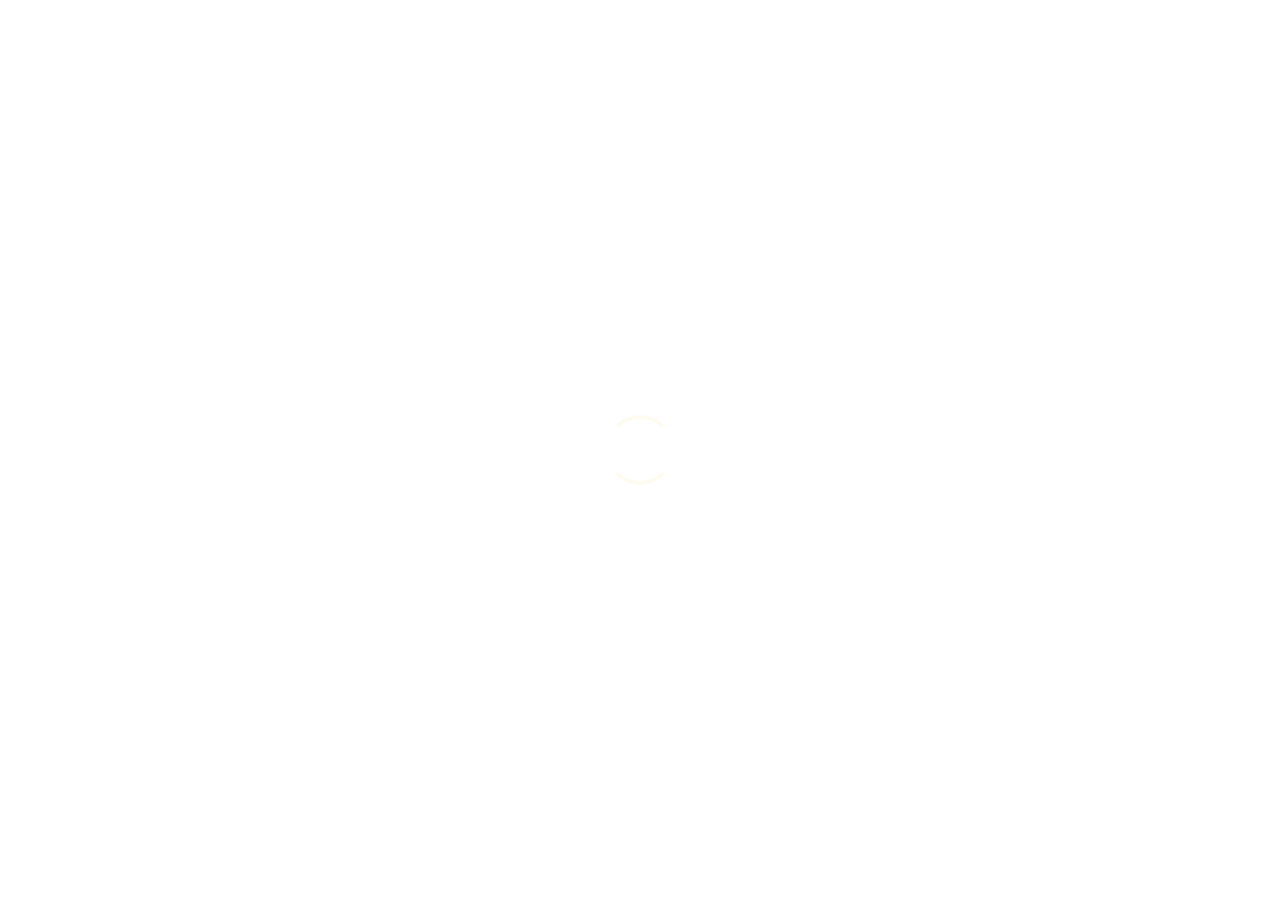
==== commit 6312f8d5: "Update" ====
--- a/index.html
+++ b/index.html
@@ -8,7 +8,7 @@
       <meta name="robots" content="index, follow, max-image-preview:large, max-snippet:-1, max-video-preview:-1" />
       <meta name="googlebot" content="index, follow" />
       <meta name="description" content="Desarrollo aplicaciones y juegos con Unity, en Argentina." />
-      <meta name="keywords" content="vanotti, developer, unity, piano trance, aomix" />
+      <meta name="keywords" content="vanotti, developer, unity, dance hits, piano trance, aomix" />
       <meta name="author" content="santiago.vanotti.com.ar" />
       <meta name="distribution" content="global" />
       <meta name="rating" content="general" />
@@ -240,7 +240,7 @@
                         <div class="c-intro">
                            <div class="o-content__body">
                               <p>
-                                 Hola, soy Santiago Vanotti, un apasionado desarrollador de videojuegos y aplicaciones con sede en Buenos Aires, Argentina. Con experiencia en Unity y Photoshop, he creado y lanzado varios juegos móviles y aplicaciones VR. Mi trayectoria incluye proyectos destacados como unos juegos propios de Musica para smartphones. Además, he trabajado en desarrollos para empresas reconocidas como Carolina Herrera y Warner Bros. Mi formación en Diseño y Programación de Videojuegos en Da Vinci y UTN respalda mi habilidad para ofrecer soluciones creativas y efectivas en el desarrollo de software interactivo.
+                                 Hola, soy Santiago Vanotti, un apasionado desarrollador de videojuegos y aplicaciones con sede en Buenos Aires, Argentina. Con experiencia en Unity y Photoshop, he creado y lanzado varios juegos móviles y VR. Además, he trabajado en desarrollos para empresas reconocidas como Carolina Herrera y Warner Bros. Mi formación en Diseño y Programación de Videojuegos en Da Vinci y UTN respalda mi habilidad para ofrecer soluciones creativas y efectivas en el desarrollo de software interactivo.
                               </p>
                            </div>
                         </div>
@@ -273,6 +273,33 @@
                   <!-- /o-section__header -->
                   <div class="o-section__content t-section__content u-pb-0">
                      <div class="a-experience-timeline c-timeline t-border-color">
+					 <div class="c-timeline__item">
+                           <div class="c-timeline__point t-timeline__point t-primary-bg"></div>
+                           <div class="o-content">
+                              <div class="o-grid">
+                                 <div class="o-grid__col-md-5">
+                                    <div class="c-work__timeframe">
+                                       Junio 2023
+                                    </div>
+                                    <h3 class="c-work__heading">
+                                       DANCE HITS
+                                    </h3>
+                                    <h4 class="c-work__title">
+                                       Juego mobile
+                                    </h4>
+                                    <div class="c-work__location">
+                                       CABA - Flores.
+                                    </div>
+                                 </div>
+                                 <div class="o-grid__col-md-7">
+                                    <p>
+                                       Juego rítmico 2D con música popular de Youtuve, disponible en Android. Link:
+                                       <a href="https://play.google.com/store/apps/details?id=com.DANCEHITS">Google Play</a>.
+                                    </p>
+                                 </div>
+                              </div>
+                           </div>
+                        </div>
                         <div class="c-timeline__item">
                            <div class="c-timeline__point t-timeline__point t-primary-bg"></div>
                            <div class="o-content">
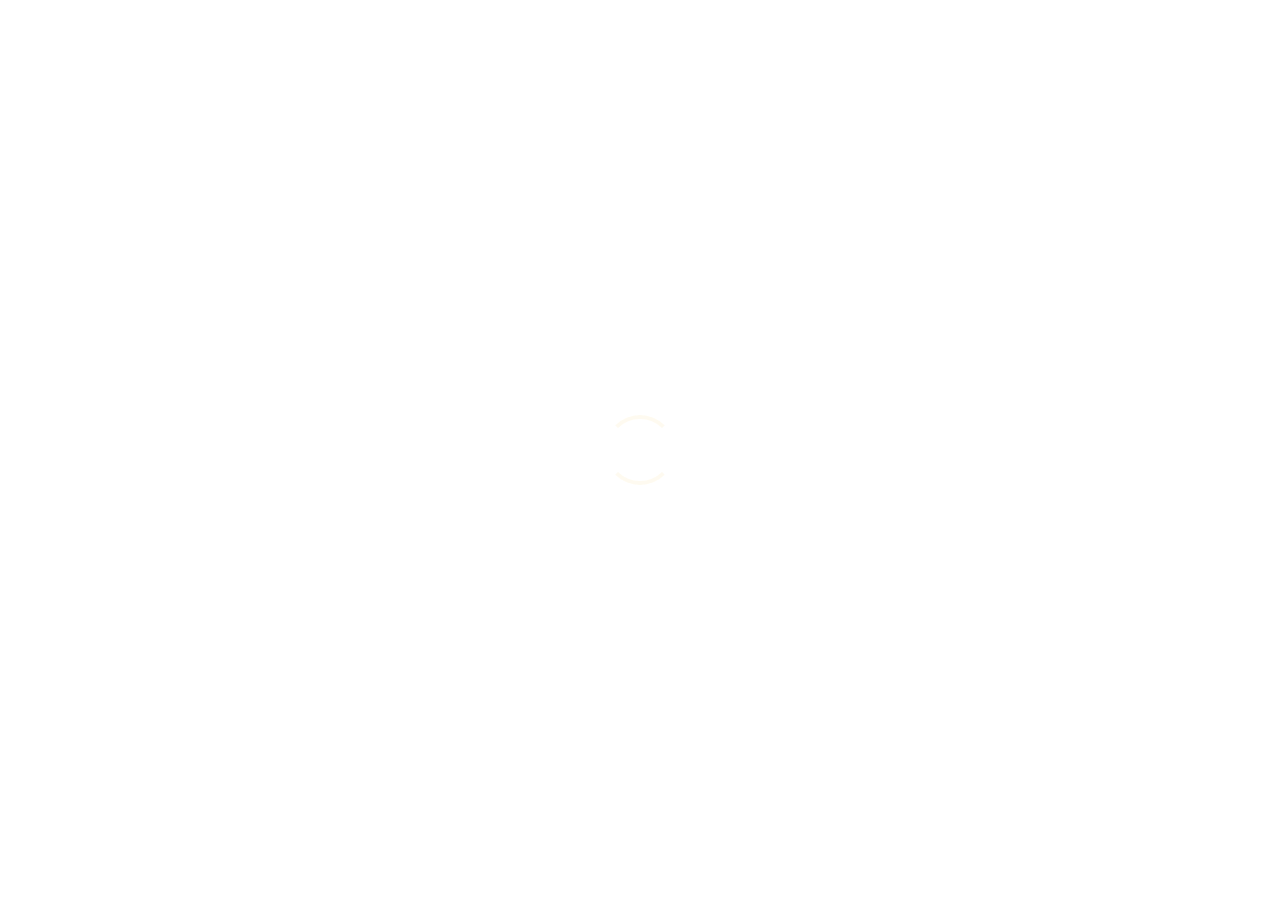
==== commit 7fbdf197: "Update" ====
--- a/index.html
+++ b/index.html
@@ -279,7 +279,7 @@
                               <div class="o-grid">
                                  <div class="o-grid__col-md-5">
                                     <div class="c-work__timeframe">
-                                       Junio 2023
+                                       Noviembre 2024
                                     </div>
                                     <h3 class="c-work__heading">
                                        DANCE HITS
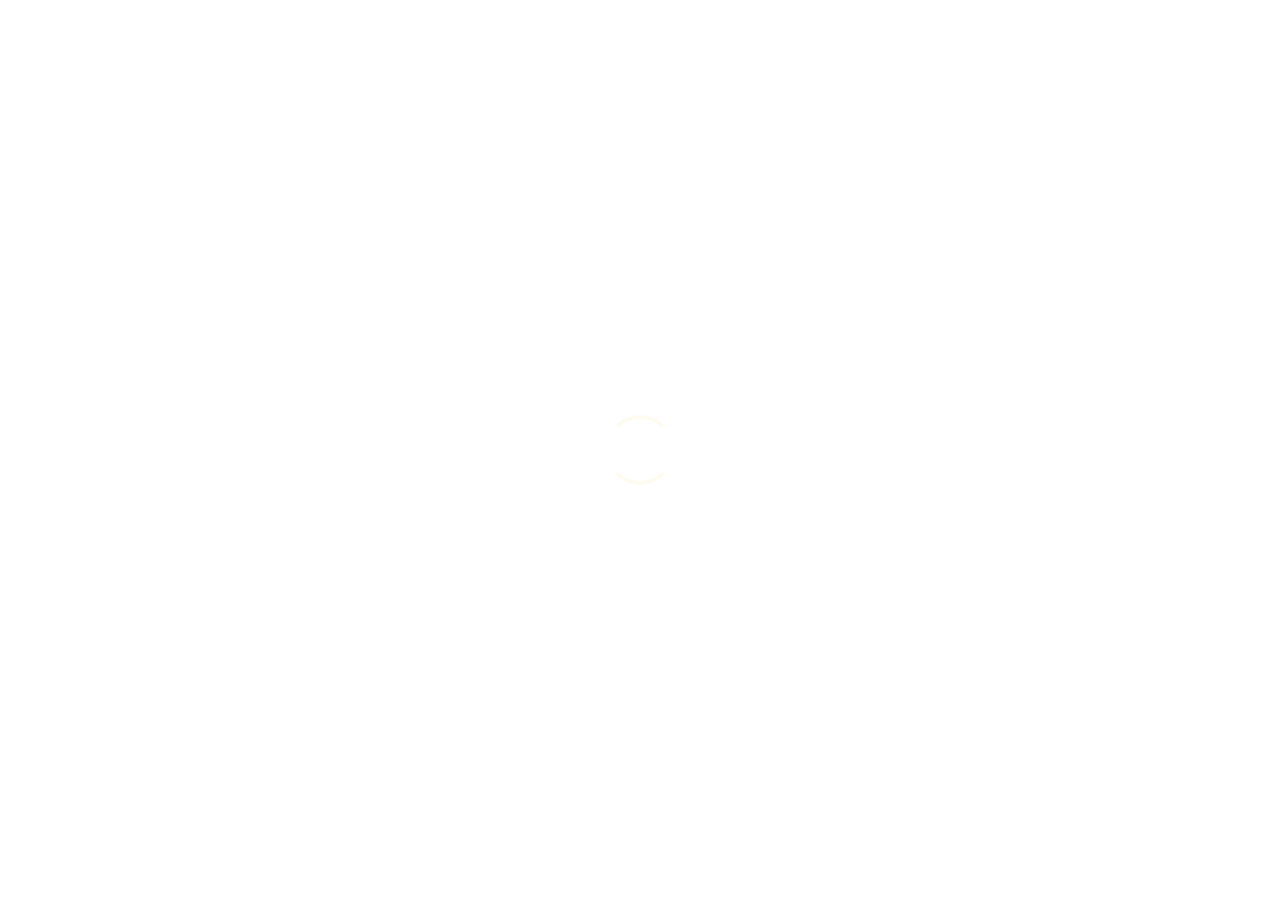
==== commit aca21efc: "Update" ====
--- a/index.html
+++ b/index.html
@@ -293,7 +293,7 @@
                                  </div>
                                  <div class="o-grid__col-md-7">
                                     <p>
-                                       Juego rítmico 2D con música popular de Youtuve, disponible en Android. Link:
+                                       Juego rítmico 2D con música popular de Youtube (No Copyright Sounds), disponible en Android. Link:
                                        <a href="https://play.google.com/store/apps/details?id=com.DANCEHITS">Google Play</a>.
                                     </p>
                                  </div>
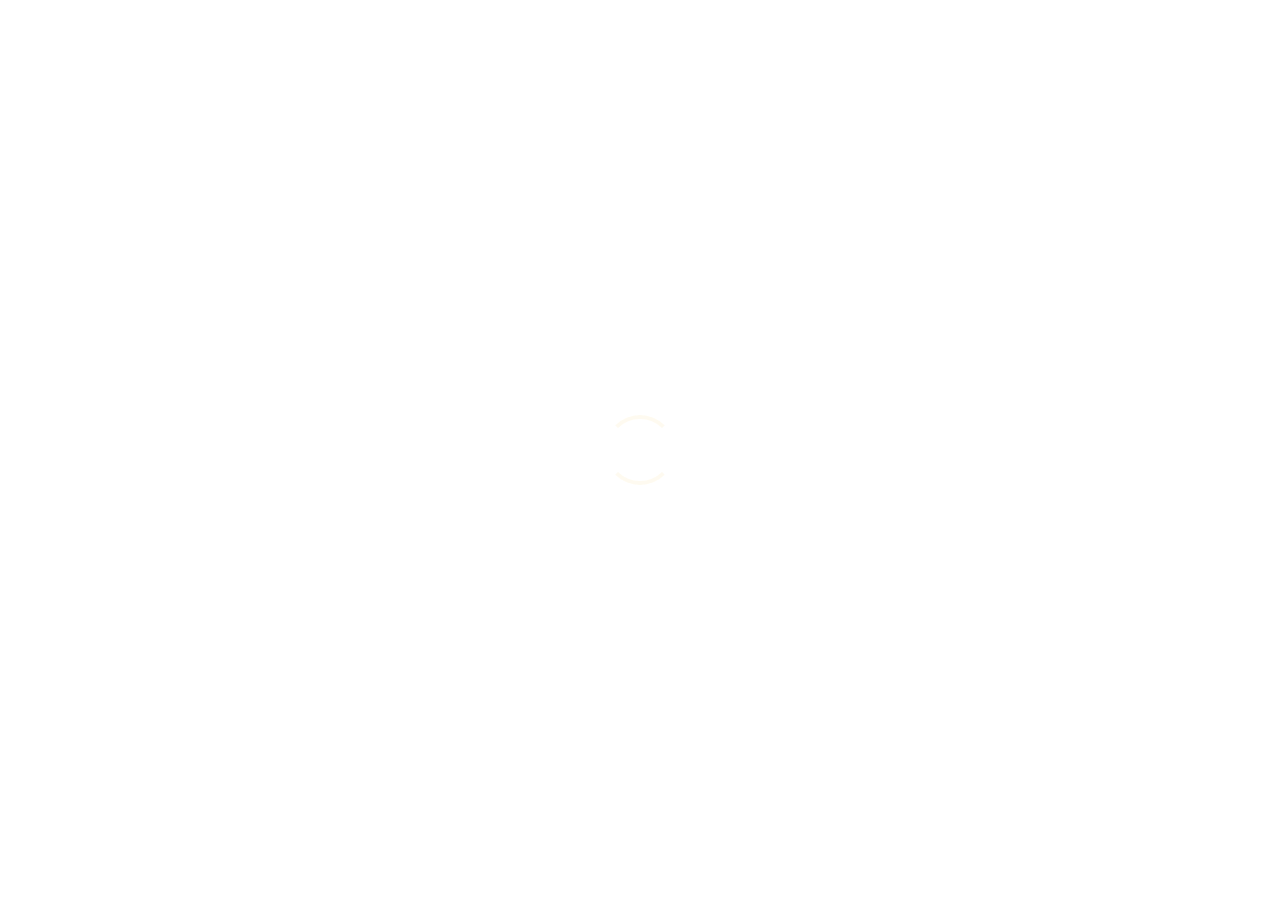
==== commit 6751109d: "Update" ====
--- a/index.html
+++ b/index.html
@@ -293,7 +293,7 @@
                                  </div>
                                  <div class="o-grid__col-md-7">
                                     <p>
-                                       Juego rítmico 2D con música popular de Youtube (No Copyright Sounds), disponible en Android. Link:
+                                       Juego rítmico 2D con música popular de Youtube (No Copyright Sounds), y contenido educacional en recompensas, disponible en Android. Link:
                                        <a href="https://play.google.com/store/apps/details?id=com.DANCEHITS">Google Play</a>.
                                     </p>
                                  </div>
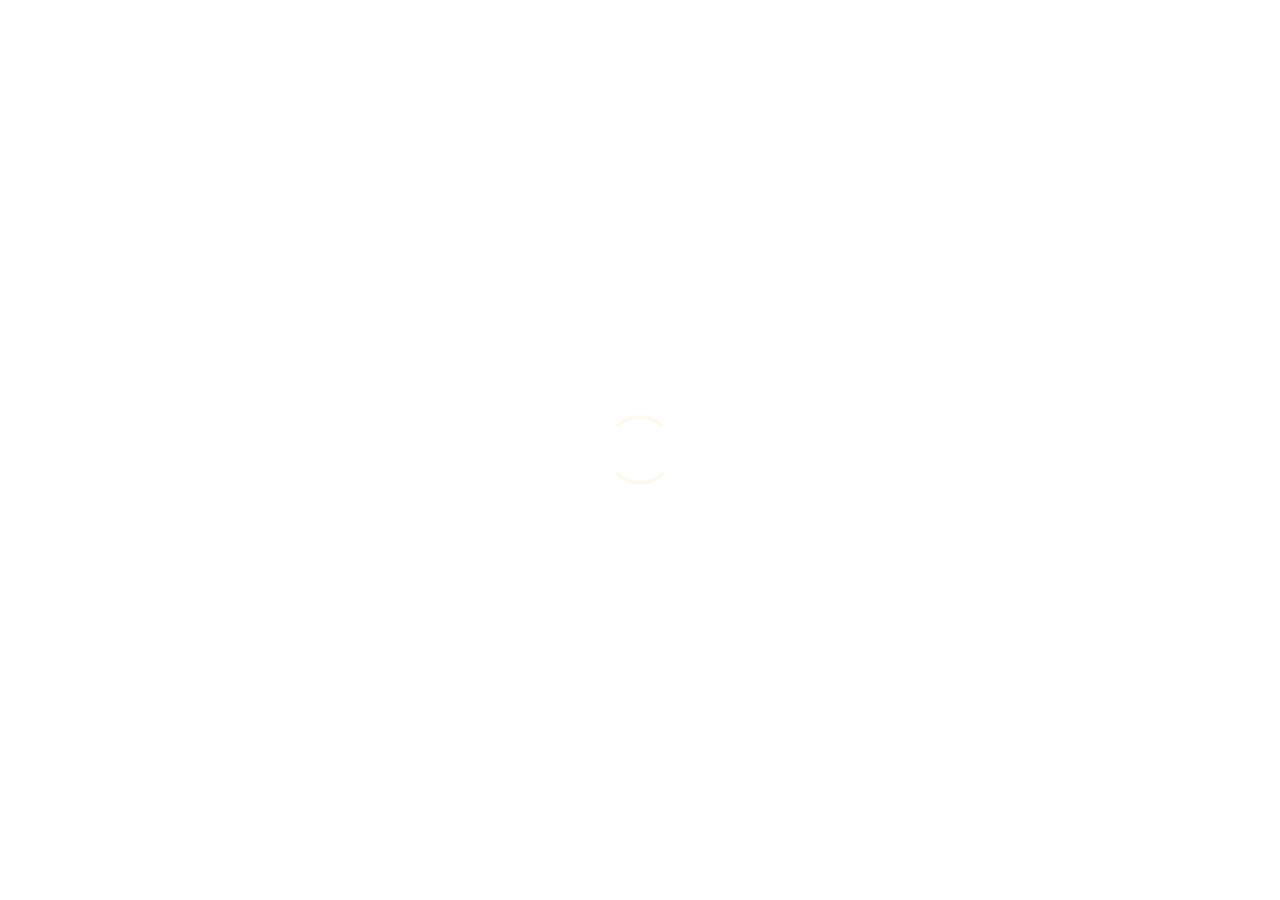
==== commit 0ff67b20: "Update" ====
--- a/index.html
+++ b/index.html
@@ -382,6 +382,32 @@
                   <!-- /o-section__header -->
                   <div class="o-section__content t-section__content u-pb-0 u-pt-0">
                      <div class="a-experience-timeline c-timeline t-border-color o-section__full-top-space">
+					 <div class="c-timeline__item">
+                           <div class="c-timeline__point t-timeline__point t-primary-bg"></div>
+                           <div class="o-content">
+                              <div class="o-grid">
+                                 <div class="o-grid__col-md-5">
+                                    <div class="c-work__timeframe">
+                                       Diciembre 2024
+                                    </div>
+                                    <h3 class="c-work__heading">
+                                       TRIVIA FREELANCE
+                                    </h3>
+                                    <h4 class="c-work__title">
+                                       Trivia con base de datos
+                                    </h4>
+                                    <div class="c-work__location">
+                                       CABA - Flores.
+                                    </div>
+                                 </div>
+                                 <div class="o-grid__col-md-7">
+                                    <p>
+                                       Desarrollé, una trivia con base de datos de usuarios, para tablets de exposición en un evento, con 11 preguntas que tocan aleatoriamente. Ver Gameplay completo <a href="https://youtube.com/shorts/zH3DfsbFtpY?feature=share">acá</a>.
+                                    </p>
+                                 </div>
+                              </div>
+                           </div>
+                        </div>
                         <div class="c-timeline__item">
                            <div class="c-timeline__point t-timeline__point t-primary-bg"></div>
                            <div class="o-content">
@@ -391,10 +417,10 @@
                                        Diciembre 2023
                                     </div>
                                     <h3 class="c-work__heading">
-                                       JUEGO 2D FREELANCE
+                                       MEMOTEST FREELANCE
                                     </h3>
                                     <h4 class="c-work__title">
-                                       Memotest 2D para Disney
+                                       Memotest para Disney
                                     </h4>
                                     <div class="c-work__location">
                                        CABA - Flores.
